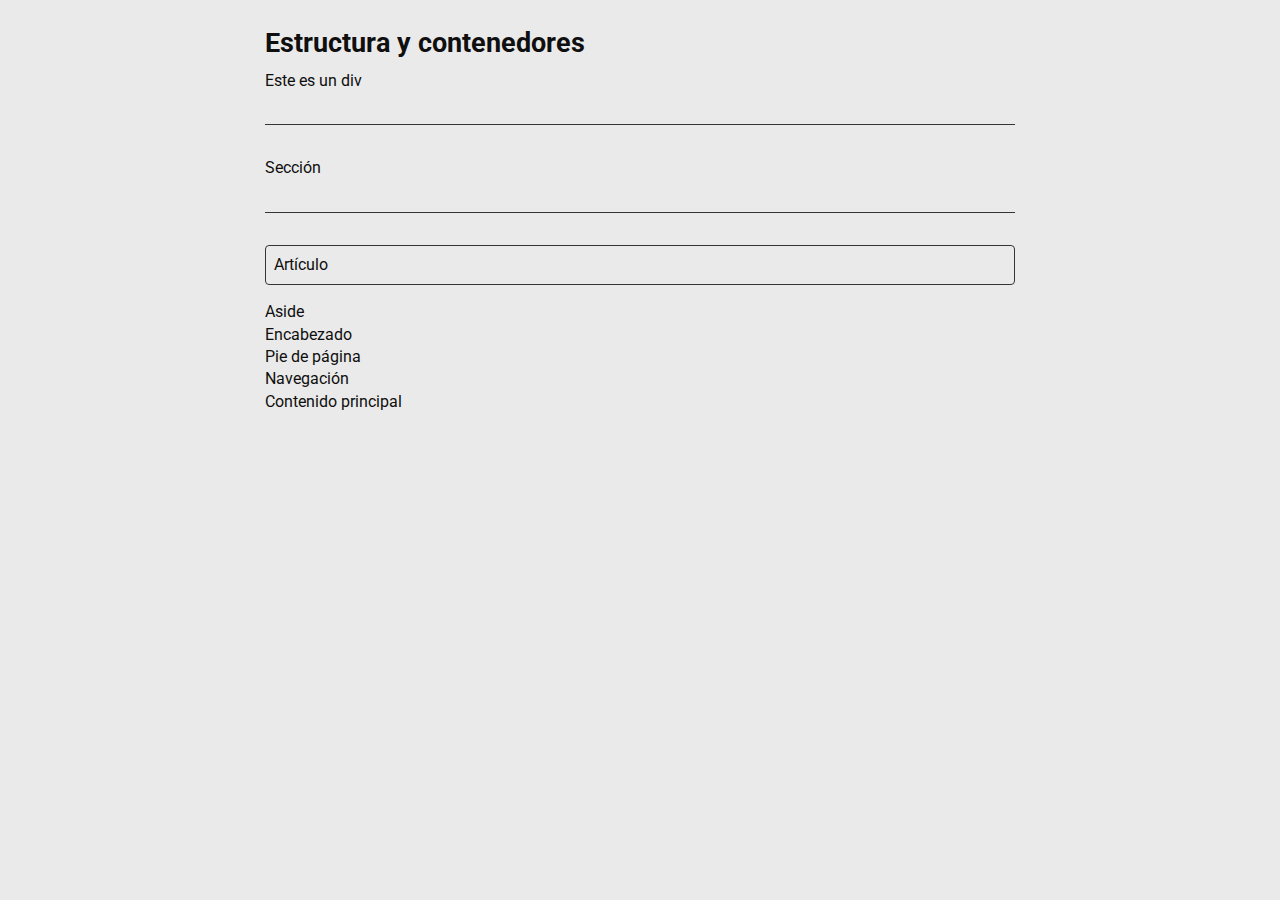
==== demo.html @ 78841401 "refactor: update CSS variables for improved theming and add demo HTML structure" ====
<!DOCTYPE html>
<html lang="es">
<head>
    <meta charset="UTF-8">
    <meta name="viewport" content="width=device-width, initial-scale=1.0">
    <title>Ejemplos de Elementos HTML con CSS</title>
    <link rel="stylesheet" href="./db.css" />
</head>
<body>
      <h2>Estructura y contenedores</h2>

      <div>Este es un div</div>
      <section>Sección</section>
      <article>Artículo</article>
      <aside>Aside</aside>
      <header>Encabezado</header>
      <footer>Pie de página</footer>
      <nav>Navegación</nav>
      <main>Contenido principal</main>
  

      <!-- <h2>Separador</h2>

      <hr> -->
  

      <!-- <h2>Texto y contenido</h2>

      <h1>Encabezado H1</h1>
      <h2>Encabezado H2</h2>
      <h3>Encabezado H3</h3>
      <h4>Encabezado H4</h4>
      <h5>Encabezado H5</h5>
      <h6>Encabezado H6</h6>
      <p>Este es un párrafo con <mark>texto resaltado</mark>.</p>
      <blockquote>Cita destacada.</blockquote>
      <p><cite>Cita de autor</cite></p>
      <p><strong>Negrita</strong>, <em>Énfasis</em>, <b>Bold</b>, <i>Itálica</i>, <small>Texto pequeño</small></p>
      <p>Código: <code>console.log('Hola')</code></p>
      <p>Subíndice: H<sub>2</sub>O, Superíndice: x<sup>2</sup></p>
      <p>Texto eliminado <del>antes</del> y agregado <ins>después</ins></p>
      <p>Abreviatura: <abbr title="Hypertext Markup Language">HTML</abbr></p>
      <p>Fecha y hora: <time datetime="2023-03-01">1 de marzo de 2023</time></p> -->

      
      <!-- <h2>Enlaces y navegación</h2>

      <a href="#">Este es un enlace</a> -->
  

      <!-- <h2>Listas</h2>

      <ul><li>Elemento de lista no ordenada</li></ul>
      <ol><li>Elemento de lista ordenada</li></ol>
      <dl>
          <dt>Término</dt>
          <dd>Definición</dd>
      </dl> -->
  
  
      <!-- <h2>Tablas</h2>

      <table>
          <caption>Ejemplo de tabla</caption>
          <colgroup><col style="background-color: #f2f2f2"></colgroup>
          <tr><th>Encabezado</th><td>Celda</td></tr>
      </table> -->
      

      <!-- <h2>Formularios e inputs</h2>

      <form>
          <fieldset>
              <legend>Formulario</legend>
              <label>Texto: <input type="text"></label>
              <input type="color">
              <input type="file">
              <input type="range">
              <input type="checkbox"> Checkbox
              <input type="radio" name="radio"> Opción 1
              <input type="radio" name="radio"> Opción 2
              <select><option>Opción 1</option><option>Opción 2</option></select>
              <button>Botón</button>
          </fieldset>
      </form>
      <progress value="70" max="100"></progress>
      <meter value="0.7">70%</meter>
      <output>Salida del formulario</output> -->
  

      <!-- <h2>Multimedia e imágenes</h2>

      <img src="https://via.placeholder.com/100" alt="Imagen">
      <video controls width="200"><source src="video.mp4" type="video/mp4"></video>
      <audio controls><source src="audio.mp3" type="audio/mpeg"></audio>
      <canvas width="200" height="100" style="border:1px solid #000"></canvas>
      <svg width="100" height="100"><circle cx="50" cy="50" r="40" stroke="black" stroke-width="3" fill="red" /></svg> -->
  

      <!-- <h2>Detalles y contenido adicional</h2>

      <details>
          <summary>Detalles ocultos</summary>
          <p>Este es un contenido dentro de details.</p>
      </details>
      <figure>
          <img src="https://via.placeholder.com/100" alt="Imagen">
          <figcaption>Descripción de la imagen</figcaption>
      </figure>
      <template>
          <p>Este contenido solo se verá si se usa con JS.</p>
      </template> -->

</body>

</html>
---- db.css ----
@import url("https://fonts.googleapis.com/css2?family=Roboto:ital,wght@0,100;0,300;0,400;0,500;0,700;0,900;1,100;1,300;1,400;1,500;1,700;1,900&display=swap");

:root {
  --text-1: #dadada;
  --text-2: #c7c7c7;
  --scrollbar-1: #040a0f;
  --scrollbar-2: #202b38;
  --background-1: #0c0c0c;
  --input-background-1: #121212;
  --input-background-2: #272727;
  --input-background-3: #191919;
  --border: #353535;
  --select-arrow: url("[data-uri]");

  --primary: #1c76c5;
  --primary-hover: #145894;

  --border-radius: 4px;
}

@media (prefers-color-scheme: light) {
  :root {
    --text-1: #0f0f0f;
    --text-2: #4b4b4b;
    --scrollbar-1: rgb(170, 170, 170);
    --scrollbar-2: #fff;
    --background-1: #eaeaea;
    --input-background-1: #dbdbdb;
    --input-background-2: #888888;
    --input-background-3: #afafaf;
    --border: #353535;
    --select-arrow: url("");
  }
}
* {
  margin: 0;
  padding: 0;
}

html {
  font-family: "Poppins", "Roboto", "Open Sans", "Helvetica Neue", sans-serif;
  scrollbar-color: var(--scrollbar-1) var(--scrollbar-2);
  scrollbar-width: 4px;
}

body {
  /* color-scheme: dark; */
  max-width: 750px;
  background: var(--background-1);
  color: var(--text-1);
  font-size: 1rem;
  line-height: 1.4;
  padding: 1rem;
  margin: 0 auto;
}
/* Containers */
section {
  padding: 2rem 0;
  border-top: 1px solid var(--border);
  border-bottom: 1px solid var(--border);
  margin: 2rem 0;
}
article {
  padding: 0.5rem;
  border: 1px solid var(--border);
  margin: 1rem 0;
  border-radius: var(--border-radius);
}

/* Separators */

hr {
  margin: 0.2rem;
  border-color: var(--text-1);
}

/* Titles */
h1,
h2,
h3,
h4,
h5,
h6 {
  font-weight: bolder;
  margin-bottom: 0.5rem;
  margin-top: 0.5rem;
}

h1 {
  font-size: 2.4rem;
}
h2 {
  font-size: 1.7rem;
}
h3 {
  font-size: 1.3rem;
}
h4 {
  font-size: 1.1rem;
}
h5 {
  font-size: 1rem;
}
h6 {
  font-size: 0.9rem;
}

/* Anchor */
a {
  color: var(--primary);
  text-decoration: none;
}
a:hover {
  color: var(--primary-hover);
  text-decoration: underline;
}

/* Inputs */
textarea,
select,
input {
  appearance: none;
  -webkit-appearance: none;
  -moz-appearance: none;
}
input,
select,
textarea {
  color: var(--text-1);
  background-color: var(--input-background-1);
  border-radius: var(--border-radius);
  padding: 0.5rem;
  font-size: 1rem;
  border: 1px solid var(--border);
  transition: 0.2s ease-in-out all;
}
input:focus,
select:focus,
textarea:focus {
  border: 1px solid var(--primary);
  outline: none;
}

input[type="color"] {
  padding: 0;
  height: 2.3rem;
  overflow: none;
  width: 2.3rem;
  cursor: pointer;
}

input[type="color"]::-webkit-color-swatch-wrapper {
  padding: 0;
}
input[disabled] {
  background-color: var(--input-background-2);
}
input[disabled],
input[readonly] {
  cursor: context-menu;
}
input[type="file"] {
  background: none;
  border: none;
}

input[type="range"],
input[type="file"] {
  background-color: none;
}
input[type="checkbox"],
input[type="radio"] {
  position: relative;
  vertical-align: middle;
  width: 1.2rem;
  height: 1.2rem;
}
input[type="radio"] {
  border-radius: 50%;
}
input[type="checkbox"]:checked,
input[type="radio"]:checked {
  background-color: var(--primary);
}

input[type="checkbox"]:checked::after {
  content: "✔";
  color: var(--input-background-1);
  position: absolute;
  top: -2px;
  left: 3px;
}
input[type="radio"]:checked::after {
  content: "";
  display: block;
  background-color: var(--input-background-1);
  width: 0.6rem;
  height: 0.6rem;
  border-radius: 50%;
  position: absolute;
  top: 50%;
  left: 54%;
  transform: translate(-50%, -50%);
}

input[type="range"] {
  appearance: auto;
  accent-color: var(--primary);
}

progress {
  accent-color: var(--primary);
}

/* Select */
select {
  background: var(--input-background-1) var(--select-arrow) calc(100% - 4px)
    no-repeat;
  padding-right: 35px;
}

/* Buttons */
button,
input[type="submit"],
input[type="reset"],
input[type="button"] {
  border: none;
  outline: none;
  cursor: pointer;
  padding: 0.5rem 1rem;
  font-size: 1rem;
  border-radius: var(--border-radius);
  background-color: var(--primary);
  color: var(--text-1);
}

button:hover,
input[type="submit"]:hover,
input[type="reset"]:hover,
input[type="button"]:hover {
  background: var(--primary-hover);
}

/* Table */
table {
  width: 100%;
  border: var(--border);
  border-collapse: collapse;
}
th,
td {
  border-bottom: 1px solid var(--border);
  padding: 0.5rem;
}
th {
  text-align: left;
  font-weight: 800;
  background: var(--input-background-1);
}
tr:nth-child(odd) {
  background: var(--input-background-3);
}
tr:nth-child(even) {
  background: var(--input-background-1);
}

/* Lists*/
ol,
ul {
  padding-left: 2rem;
}
li {
  margin-top: 0.4rem;
}

/* Media */
video,
img {
  border-radius: var(--border-radius);
}
/* Details */
details {
  padding: 0.5rem;
  background-color: var(--input-background-1);
  font-size: 1.2rem;
  border: 1px solid var(--border);
  border-radius: var(--border-radius);
}
summary {
  cursor: pointer;
  font-weight: bold;
  padding: 0.5rem;
  margin: -0.5rem;
  word-break: break-all;
}
details[open] > summary + * {
  margin-top: 0;
}
details[open] > summary {
  margin-bottom: 0.5rem;
}
details[open] > :last-child {
  margin-bottom: 0;
}
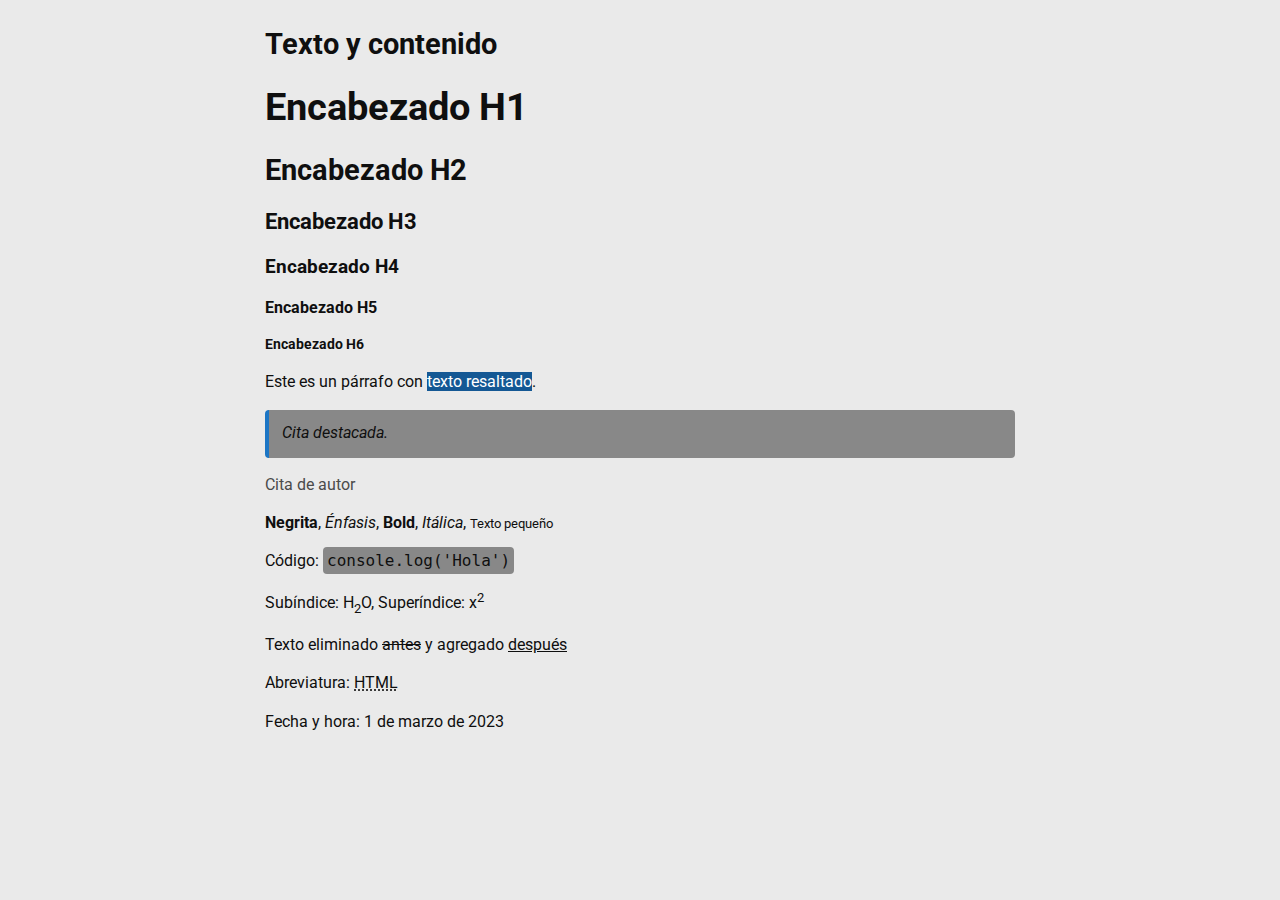
==== commit 83c30b55: "add todo list and demo html" ====
--- a/demo.html
+++ b/demo.html
@@ -7,7 +7,7 @@
     <link rel="stylesheet" href="./db.css" />
 </head>
 <body>
-      <h2>Estructura y contenedores</h2>
+      <!-- <h2>Estructura y contenedores</h2>
 
       <div>Este es un div</div>
       <section>Sección</section>
@@ -16,7 +16,7 @@
       <header>Encabezado</header>
       <footer>Pie de página</footer>
       <nav>Navegación</nav>
-      <main>Contenido principal</main>
+      <main>Contenido principal</main> -->
   
 
       <!-- <h2>Separador</h2>
@@ -24,7 +24,7 @@
       <hr> -->
   
 
-      <!-- <h2>Texto y contenido</h2>
+      <h2>Texto y contenido</h2>
 
       <h1>Encabezado H1</h1>
       <h2>Encabezado H2</h2>
@@ -40,7 +40,7 @@
       <p>Subíndice: H<sub>2</sub>O, Superíndice: x<sup>2</sup></p>
       <p>Texto eliminado <del>antes</del> y agregado <ins>después</ins></p>
       <p>Abreviatura: <abbr title="Hypertext Markup Language">HTML</abbr></p>
-      <p>Fecha y hora: <time datetime="2023-03-01">1 de marzo de 2023</time></p> -->
+      <p>Fecha y hora: <time datetime="2023-03-01">1 de marzo de 2023</time></p>
 
       
       <!-- <h2>Enlaces y navegación</h2>
--- a/db.css
+++ b/db.css
@@ -6,6 +6,7 @@
   --scrollbar-1: #040a0f;
   --scrollbar-2: #202b38;
   --background-1: #0c0c0c;
+  --background-2: #161616;
   --input-background-1: #121212;
   --input-background-2: #272727;
   --input-background-3: #191919;
@@ -61,17 +62,32 @@
   margin: 2rem 0;
 }
 article {
-  padding: 0.5rem;
+  padding: 0.7rem 0.5rem;
   border: 1px solid var(--border);
   margin: 1rem 0;
   border-radius: var(--border-radius);
 }
+header {
+  padding: 2rem 1rem 1rem 1rem;
+  background-color: var(--background-2);
+  margin: 2rem 0;
+  border-bottom: 1px solid var(--border);
+}
+footer {
+  padding: 1rem 1rem 2rem 1rem;
+  border-top: 1px solid var(--border);
+  margin: 2rem 0;
+}
+aside {
+  padding: 0.7rem 0.5rem;
+  margin: 1rem 0;
+}
 
 /* Separators */
 
 hr {
   margin: 0.2rem;
-  border-color: var(--text-1);
+  border-color: var(--border);
 }
 
 /* Titles */
@@ -82,7 +98,7 @@
 h5,
 h6 {
   font-weight: bolder;
-  margin-bottom: 0.5rem;
+  margin-bottom: 1rem;
   margin-top: 0.5rem;
 }
 
@@ -90,19 +106,50 @@
   font-size: 2.4rem;
 }
 h2 {
-  font-size: 1.7rem;
+  font-size: 1.8rem;
 }
 h3 {
-  font-size: 1.3rem;
+  font-size: 1.4rem;
 }
 h4 {
-  font-size: 1.1rem;
+  font-size: 1.2rem;
 }
 h5 {
   font-size: 1rem;
 }
 h6 {
   font-size: 0.9rem;
+}
+/* Texts */
+p,
+span,
+li {
+  margin: 1rem 0;
+}
+
+::selection,
+mark {
+  background-color: var(--primary-hover);
+  color: white;
+}
+blockquote {
+  background-color: var(--input-background-2);
+  padding: 0.8rem;
+  border-radius: var(--border-radius);
+  border-left: 4px solid var(--primary);
+  margin: 1rem 0;
+  font-style: italic;
+}
+cite {
+  color: var(--text-2);
+  font-style: normal;
+}
+
+code {
+  background-color: var(--input-background-2);
+  padding: 0.25rem;
+  border-radius: var(--border-radius);
+  color: var(--text-1);
 }
 
 /* Anchor */
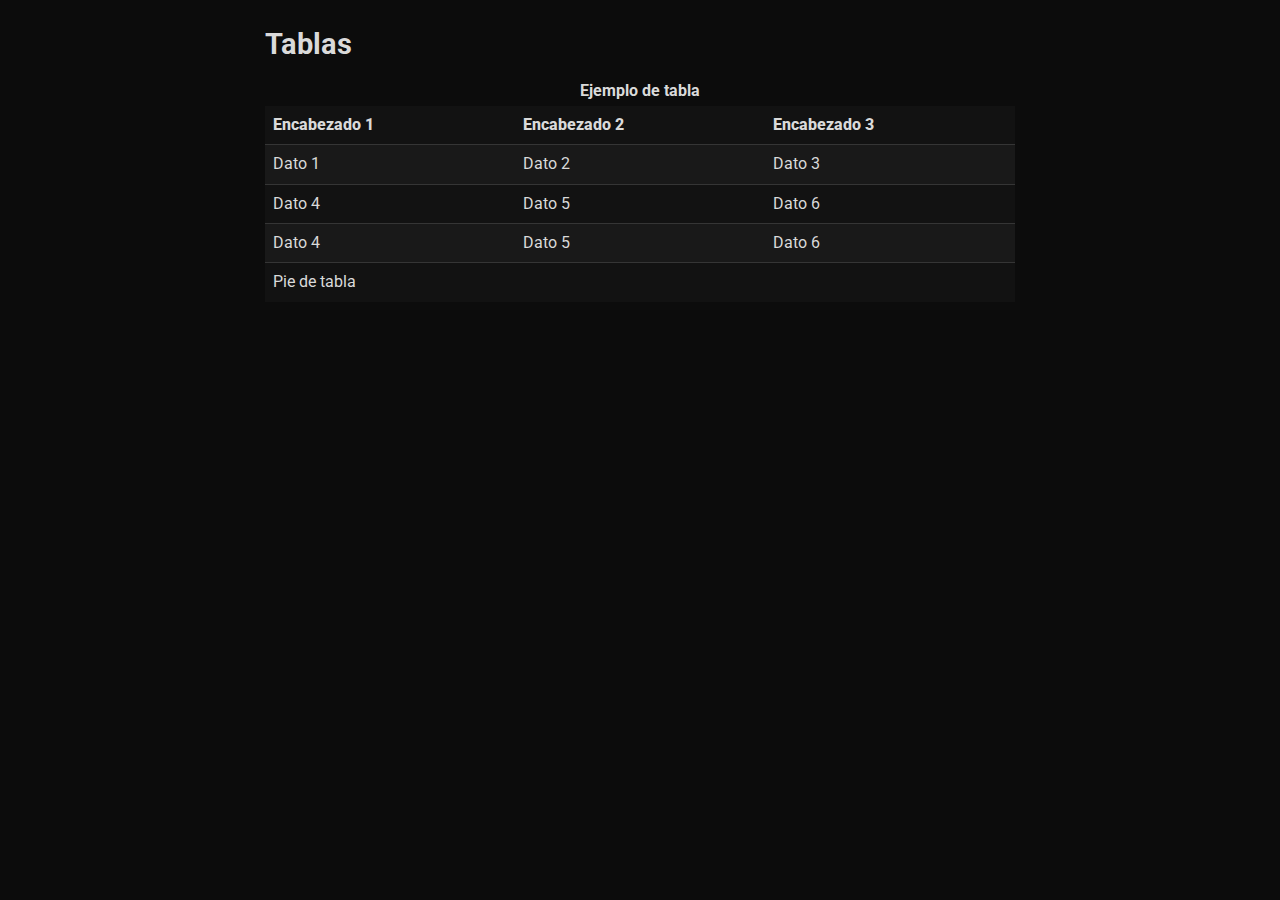
==== commit 3abd0835: "refactor: update TODO list and enhance demo HTML structure with improved formatting" ====
--- a/demo.html
+++ b/demo.html
@@ -1,13 +1,13 @@
 <!DOCTYPE html>
 <html lang="es">
-<head>
-    <meta charset="UTF-8">
-    <meta name="viewport" content="width=device-width, initial-scale=1.0">
+  <head>
+    <meta charset="UTF-8" />
+    <meta name="viewport" content="width=device-width, initial-scale=1.0" />
     <title>Ejemplos de Elementos HTML con CSS</title>
     <link rel="stylesheet" href="./db.css" />
-</head>
-<body>
-      <!-- <h2>Estructura y contenedores</h2>
+  </head>
+  <body>
+    <!-- <h2>Estructura y contenedores</h2>
 
       <div>Este es un div</div>
       <section>Sección</section>
@@ -17,14 +17,12 @@
       <footer>Pie de página</footer>
       <nav>Navegación</nav>
       <main>Contenido principal</main> -->
-  
 
-      <!-- <h2>Separador</h2>
+    <!-- <h2>Separador</h2>
 
       <hr> -->
-  
 
-      <h2>Texto y contenido</h2>
+    <!-- <h2>Texto y contenido</h2>
 
       <h1>Encabezado H1</h1>
       <h2>Encabezado H2</h2>
@@ -40,34 +38,68 @@
       <p>Subíndice: H<sub>2</sub>O, Superíndice: x<sup>2</sup></p>
       <p>Texto eliminado <del>antes</del> y agregado <ins>después</ins></p>
       <p>Abreviatura: <abbr title="Hypertext Markup Language">HTML</abbr></p>
-      <p>Fecha y hora: <time datetime="2023-03-01">1 de marzo de 2023</time></p>
+      <p>Fecha y hora: <time datetime="2023-03-01">1 de marzo de 2023</time></p> -->
 
-      
-      <!-- <h2>Enlaces y navegación</h2>
+    <!-- <h2>Enlaces y navegación</h2>
 
       <a href="#">Este es un enlace</a> -->
-  
 
-      <!-- <h2>Listas</h2>
+    <!-- <h2>Listas</h2>
 
-      <ul><li>Elemento de lista no ordenada</li></ul>
-      <ol><li>Elemento de lista ordenada</li></ol>
-      <dl>
-          <dt>Término</dt>
-          <dd>Definición</dd>
-      </dl> -->
-  
-  
-      <!-- <h2>Tablas</h2>
+    <ul>
+      <li>Elemento de lista no ordenada</li>
+      <li>Elemento de lista no ordenada</li>
+      <li>Elemento de lista no ordenada</li>
+    </ul>
+    <ol>
+      <li>Elemento de lista ordenada</li>
+      <li>Elemento de lista ordenada</li>
+      <li>Elemento de lista ordenada</li>
+    </ol>
+    <dl>
+      <dt>Término</dt>
+      <dd>Definición</dd>
+      <dt>Término</dt>
+      <dd>Definición</dd>
+    </dl> -->
+
+    <h2>Tablas</h2>
 
       <table>
           <caption>Ejemplo de tabla</caption>
-          <colgroup><col style="background-color: #f2f2f2"></colgroup>
-          <tr><th>Encabezado</th><td>Celda</td></tr>
-      </table> -->
-      
+            <thead>
+                <tr>
+                    <th>Encabezado 1</th>
+                    <th>Encabezado 2</th>
+                    <th>Encabezado 3</th>
+                </tr>
+            </thead>
+            <tbody>
+                <tr>
+                    <td>Dato 1</td>
+                    <td>Dato 2</td>
+                    <td>Dato 3</td>
+                </tr>
+                <tr>    
+                    <td>Dato 4</td>
+                    <td>Dato 5</td>
+                    <td>Dato 6</td>
+                </tr>
+                <tr>    
+                    <td>Dato 4</td>
+                    <td>Dato 5</td>
+                    <td>Dato 6</td>
+                </tr>
+            </tbody>
+            <tfoot>
+                <tr>
+                    <td colspan="3">Pie de tabla</td>
+                </tr>
+            </tfoot>
+          
+      </table>
 
-      <!-- <h2>Formularios e inputs</h2>
+    <!-- <h2>Formularios e inputs</h2>
 
       <form>
           <fieldset>
@@ -86,18 +118,16 @@
       <progress value="70" max="100"></progress>
       <meter value="0.7">70%</meter>
       <output>Salida del formulario</output> -->
-  
 
-      <!-- <h2>Multimedia e imágenes</h2>
+    <!-- <h2>Multimedia e imágenes</h2>
 
       <img src="https://via.placeholder.com/100" alt="Imagen">
       <video controls width="200"><source src="video.mp4" type="video/mp4"></video>
       <audio controls><source src="audio.mp3" type="audio/mpeg"></audio>
       <canvas width="200" height="100" style="border:1px solid #000"></canvas>
       <svg width="100" height="100"><circle cx="50" cy="50" r="40" stroke="black" stroke-width="3" fill="red" /></svg> -->
-  
 
-      <!-- <h2>Detalles y contenido adicional</h2>
+    <!-- <h2>Detalles y contenido adicional</h2>
 
       <details>
           <summary>Detalles ocultos</summary>
@@ -110,7 +140,5 @@
       <template>
           <p>Este contenido solo se verá si se usa con JS.</p>
       </template> -->
-
-</body>
-
+  </body>
 </html>
--- a/db.css
+++ b/db.css
@@ -19,7 +19,7 @@
   --border-radius: 4px;
 }
 
-@media (prefers-color-scheme: light) {
+/* @media (prefers-color-scheme: light) {
   :root {
     --text-1: #0f0f0f;
     --text-2: #4b4b4b;
@@ -32,11 +32,12 @@
     --border: #353535;
     --select-arrow: url("");
   }
-}
+} */
 * {
   margin: 0;
   padding: 0;
 }
+@import url("https://fonts.googleapis.com/css2?family=Poppins:wght@300;400;500;600;700;800&display=swap");
 
 html {
   font-family: "Poppins", "Roboto", "Open Sans", "Helvetica Neue", sans-serif;
@@ -122,8 +123,7 @@
 }
 /* Texts */
 p,
-span,
-li {
+span {
   margin: 1rem 0;
 }
 
@@ -150,6 +150,10 @@
   padding: 0.25rem;
   border-radius: var(--border-radius);
   color: var(--text-1);
+}
+
+abbr {
+  cursor: help;
 }
 
 /* Anchor */
@@ -310,14 +314,39 @@
 tr:nth-child(even) {
   background: var(--input-background-1);
 }
-
+table caption {
+  font-weight: bold;
+  margin-bottom: 0.2rem;
+}
+tfoot tr td {
+  background: var(--input-background-1);
+  border: none;
+}
 /* Lists*/
 ol,
 ul {
   padding-left: 2rem;
-}
+  margin: 1rem 0;
+}
+
 li {
-  margin-top: 0.4rem;
+  margin-top: 0.5rem;
+}
+
+dl {
+  padding-left: 1rem;
+  margin: 1rem 0;
+}
+
+dt {
+  font-weight: bold;
+  margin-bottom: 0.3rem;
+  font-size: 1.05rem;
+}
+
+dd {
+  margin-left: 1.5rem;
+  margin-bottom: 0.5rem;
 }
 
 /* Media */
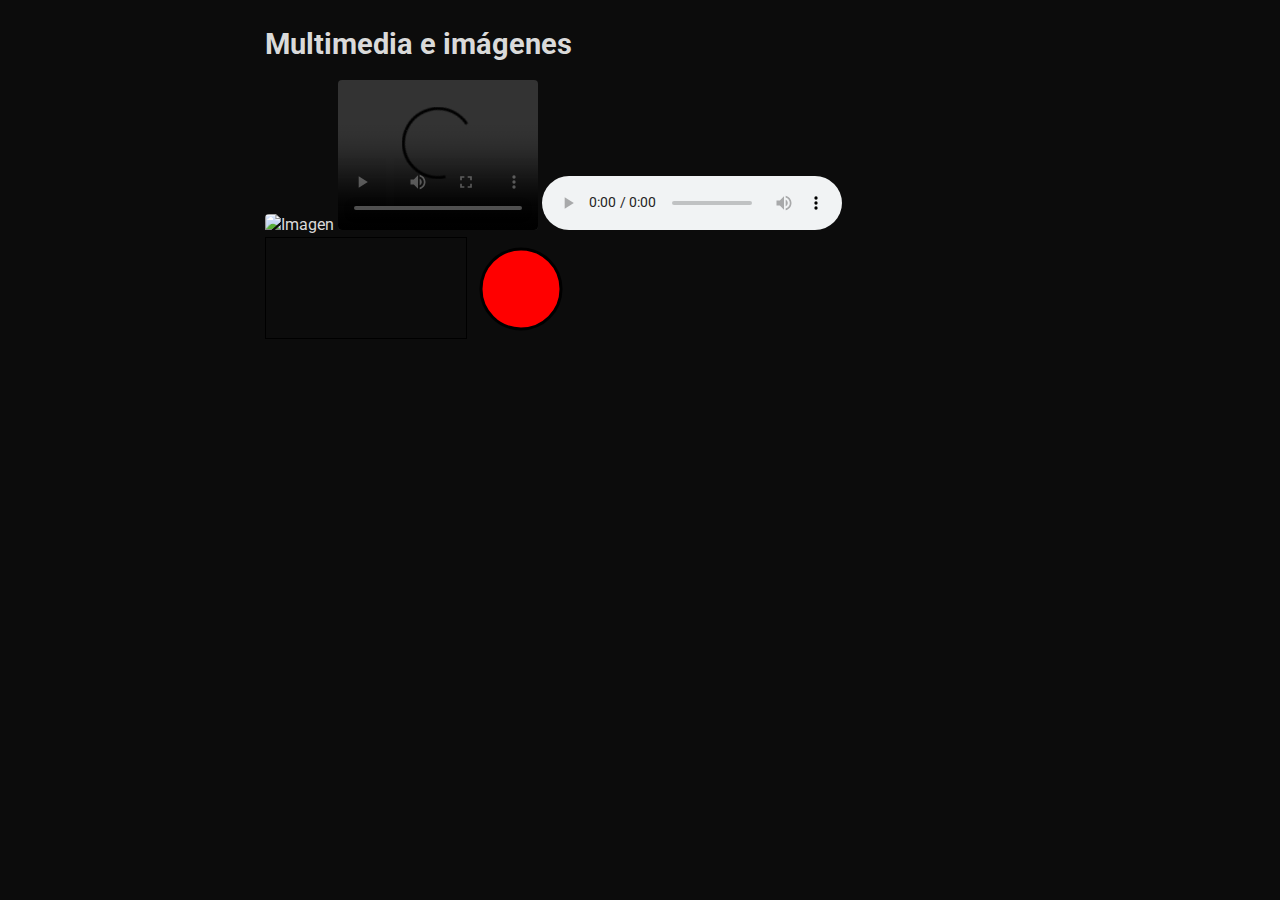
==== commit b1e5046b: "refactor: form and input styles" ====
--- a/demo.html
+++ b/demo.html
@@ -63,7 +63,7 @@
       <dd>Definición</dd>
     </dl> -->
 
-    <h2>Tablas</h2>
+    <!-- <h2>Tablas</h2>
 
       <table>
           <caption>Ejemplo de tabla</caption>
@@ -97,7 +97,7 @@
                 </tr>
             </tfoot>
           
-      </table>
+      </table> -->
 
     <!-- <h2>Formularios e inputs</h2>
 
@@ -112,20 +112,36 @@
               <input type="radio" name="radio"> Opción 1
               <input type="radio" name="radio"> Opción 2
               <select><option>Opción 1</option><option>Opción 2</option></select>
+
+              <input type="text" id="text" name="text" />
+              <input type="text" disabled />
+              <input type="text" readonly />
+              <input type="color" value="#1c76c5" />
+              <input type="file" />
+              <input type="password" />
+              <input type="date" />
+              <input type="month" />
+              <input type="week" />
+              <input type="time" />
+              <input type="range" />
+
+              <textarea name="textarea" cols="30" rows="10" ></textarea>
+        
               <button>Botón</button>
           </fieldset>
-      </form>
-      <progress value="70" max="100"></progress>
+      </form> -->
+
+      <!-- <progress value="70" max="100"></progress>
       <meter value="0.7">70%</meter>
       <output>Salida del formulario</output> -->
 
-    <!-- <h2>Multimedia e imágenes</h2>
+    <h2>Multimedia e imágenes</h2>
 
       <img src="https://via.placeholder.com/100" alt="Imagen">
       <video controls width="200"><source src="video.mp4" type="video/mp4"></video>
       <audio controls><source src="audio.mp3" type="audio/mpeg"></audio>
       <canvas width="200" height="100" style="border:1px solid #000"></canvas>
-      <svg width="100" height="100"><circle cx="50" cy="50" r="40" stroke="black" stroke-width="3" fill="red" /></svg> -->
+      <svg width="100" height="100"><circle cx="50" cy="50" r="40" stroke="black" stroke-width="3" fill="red" /></svg>
 
     <!-- <h2>Detalles y contenido adicional</h2>
 
--- a/db.css
+++ b/db.css
@@ -167,6 +167,7 @@
 }
 
 /* Inputs */
+
 textarea,
 select,
 input {
@@ -177,10 +178,12 @@
 input,
 select,
 textarea {
+  display: block;
   color: var(--text-1);
   background-color: var(--input-background-1);
   border-radius: var(--border-radius);
   padding: 0.5rem;
+  margin: 0.5rem 0;
   font-size: 1rem;
   border: 1px solid var(--border);
   transition: 0.2s ease-in-out all;
@@ -221,6 +224,8 @@
 }
 input[type="checkbox"],
 input[type="radio"] {
+  display: initial;
+
   position: relative;
   vertical-align: middle;
   width: 1.2rem;
@@ -269,8 +274,23 @@
     no-repeat;
   padding-right: 35px;
 }
+/*Form*/
+form {
+  margin-bottom: 1rem;
+}
+fieldset {
+  margin: 1rem 0;
+  border: 1px solid var(--border);
+  border-radius: var(--border-radius);
+  padding: 1.5rem;
+}
+legend {
+  font-weight: 600;
+  font-size: 1rem;
+}
 
 /* Buttons */
+
 button,
 input[type="submit"],
 input[type="reset"],
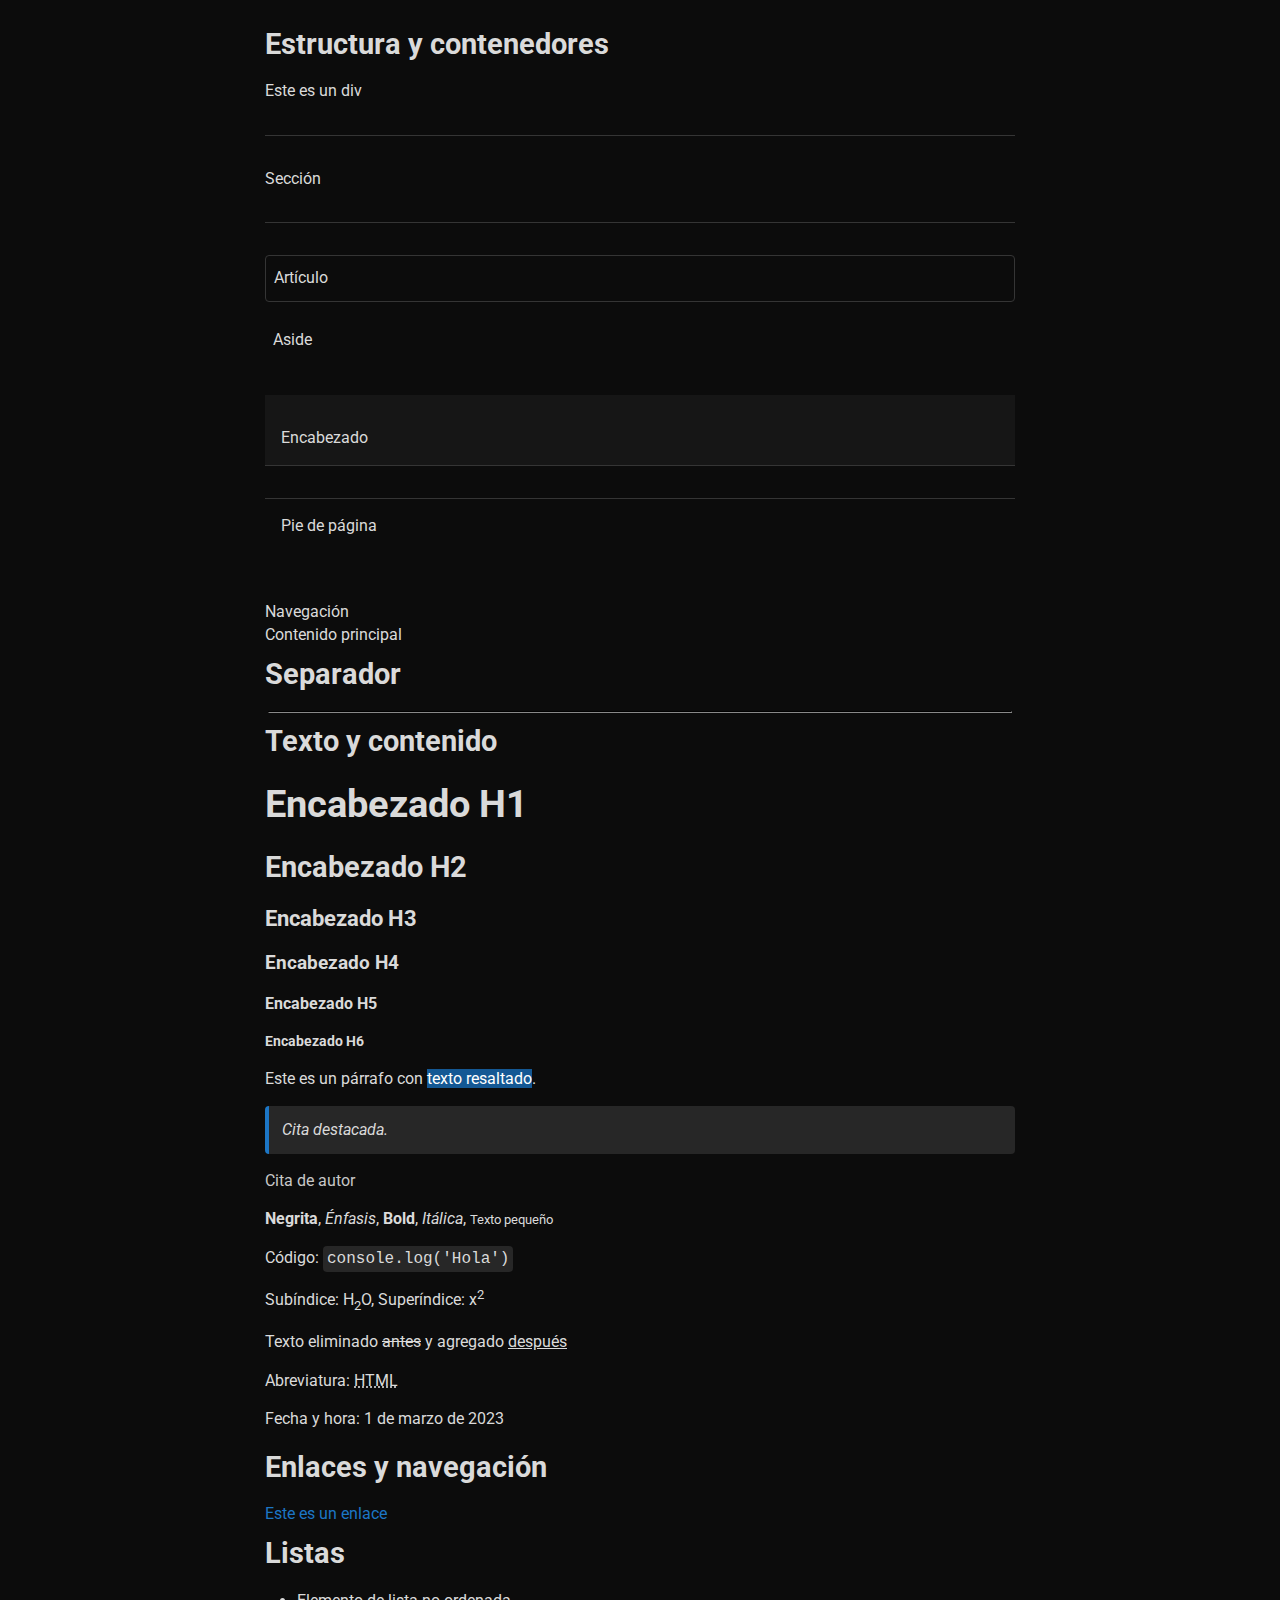
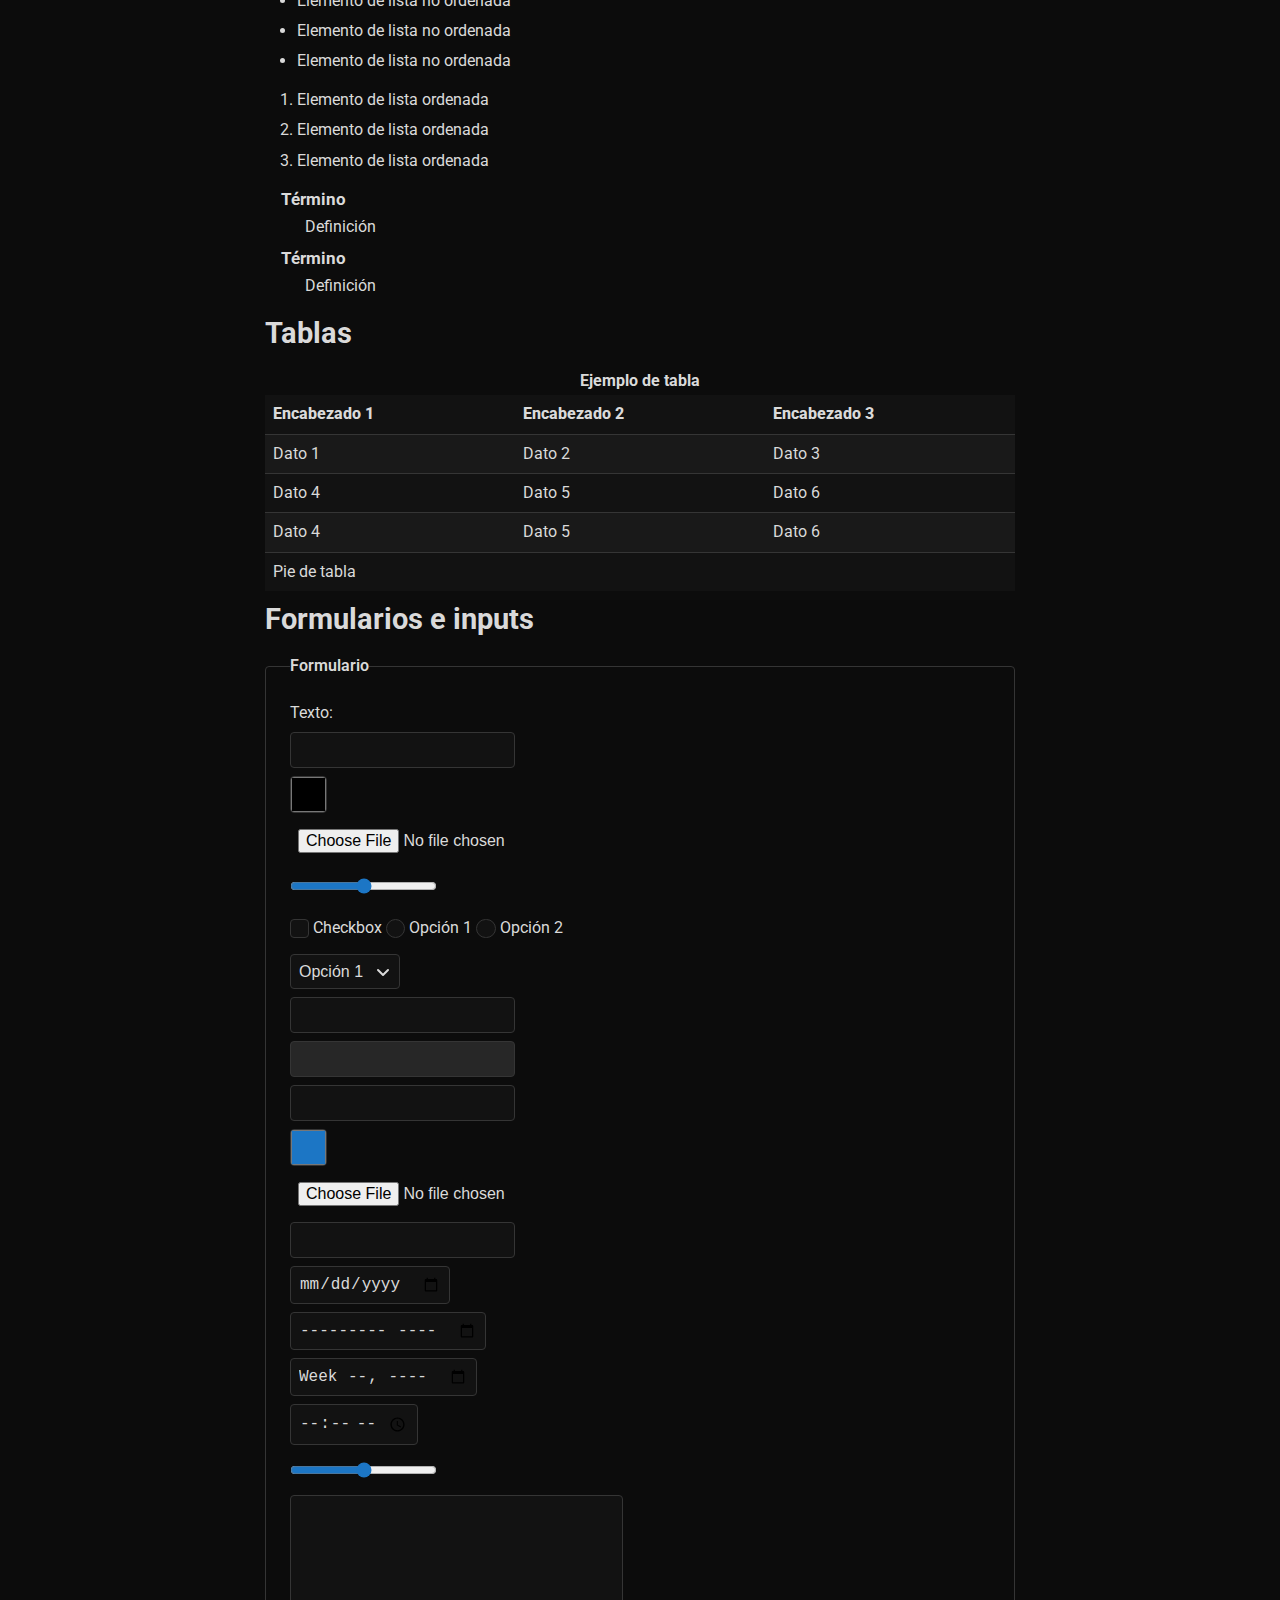
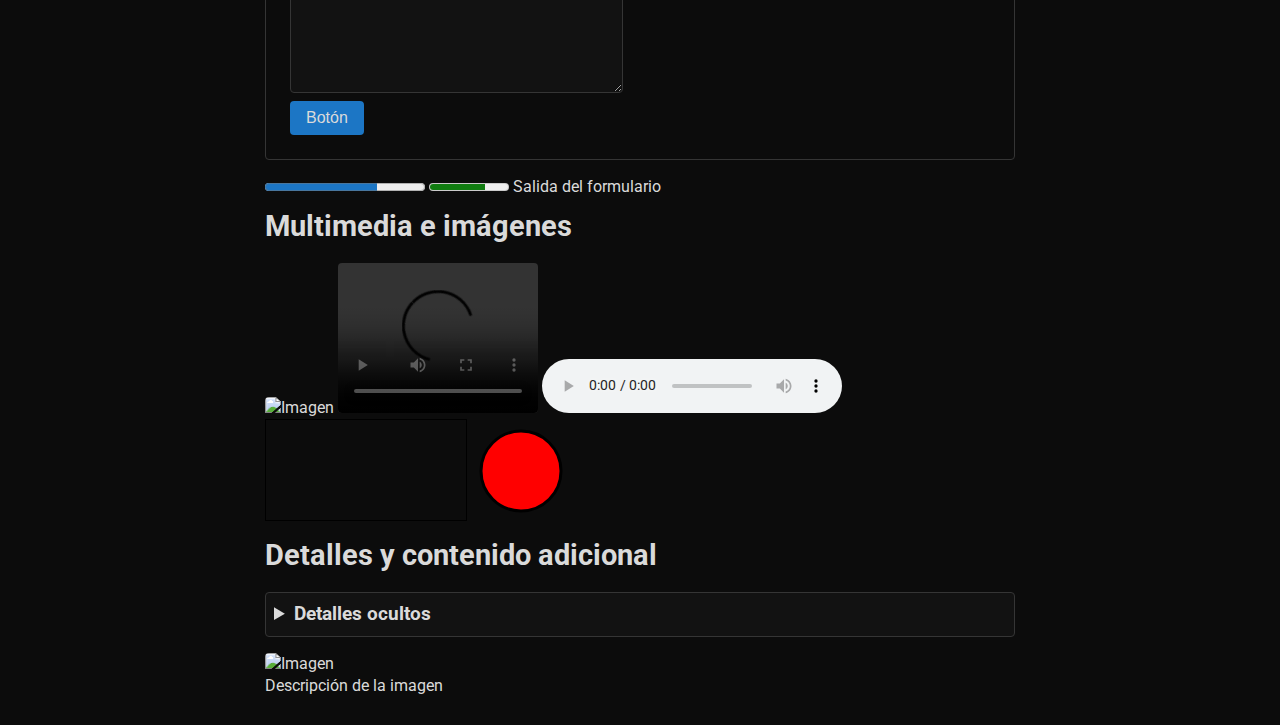
==== commit 3afa6de4: "add .gitignore, update TODO list" ====
--- a/demo.html
+++ b/demo.html
@@ -7,7 +7,7 @@
     <link rel="stylesheet" href="./db.css" />
   </head>
   <body>
-    <!-- <h2>Estructura y contenedores</h2>
+    <h2>Estructura y contenedores</h2>
 
       <div>Este es un div</div>
       <section>Sección</section>
@@ -16,13 +16,13 @@
       <header>Encabezado</header>
       <footer>Pie de página</footer>
       <nav>Navegación</nav>
-      <main>Contenido principal</main> -->
+      <main>Contenido principal</main>
 
-    <!-- <h2>Separador</h2>
+    <h2>Separador</h2>
 
-      <hr> -->
+      <hr>
 
-    <!-- <h2>Texto y contenido</h2>
+    <h2>Texto y contenido</h2>
 
       <h1>Encabezado H1</h1>
       <h2>Encabezado H2</h2>
@@ -38,13 +38,13 @@
       <p>Subíndice: H<sub>2</sub>O, Superíndice: x<sup>2</sup></p>
       <p>Texto eliminado <del>antes</del> y agregado <ins>después</ins></p>
       <p>Abreviatura: <abbr title="Hypertext Markup Language">HTML</abbr></p>
-      <p>Fecha y hora: <time datetime="2023-03-01">1 de marzo de 2023</time></p> -->
+      <p>Fecha y hora: <time datetime="2023-03-01">1 de marzo de 2023</time></p>
 
-    <!-- <h2>Enlaces y navegación</h2>
+    <h2>Enlaces y navegación</h2>
 
-      <a href="#">Este es un enlace</a> -->
+      <a href="#">Este es un enlace</a>
 
-    <!-- <h2>Listas</h2>
+    <h2>Listas</h2>
 
     <ul>
       <li>Elemento de lista no ordenada</li>
@@ -61,9 +61,9 @@
       <dd>Definición</dd>
       <dt>Término</dt>
       <dd>Definición</dd>
-    </dl> -->
+    </dl>
 
-    <!-- <h2>Tablas</h2>
+    <h2>Tablas</h2>
 
       <table>
           <caption>Ejemplo de tabla</caption>
@@ -97,9 +97,9 @@
                 </tr>
             </tfoot>
           
-      </table> -->
+      </table>
 
-    <!-- <h2>Formularios e inputs</h2>
+    <h2>Formularios e inputs</h2>
 
       <form>
           <fieldset>
@@ -129,11 +129,11 @@
         
               <button>Botón</button>
           </fieldset>
-      </form> -->
+      </form>
 
-      <!-- <progress value="70" max="100"></progress>
+      <progress value="70" max="100"></progress>
       <meter value="0.7">70%</meter>
-      <output>Salida del formulario</output> -->
+      <output>Salida del formulario</output>
 
     <h2>Multimedia e imágenes</h2>
 
@@ -143,7 +143,7 @@
       <canvas width="200" height="100" style="border:1px solid #000"></canvas>
       <svg width="100" height="100"><circle cx="50" cy="50" r="40" stroke="black" stroke-width="3" fill="red" /></svg>
 
-    <!-- <h2>Detalles y contenido adicional</h2>
+    <h2>Detalles y contenido adicional</h2>
 
       <details>
           <summary>Detalles ocultos</summary>
@@ -153,8 +153,5 @@
           <img src="https://via.placeholder.com/100" alt="Imagen">
           <figcaption>Descripción de la imagen</figcaption>
       </figure>
-      <template>
-          <p>Este contenido solo se verá si se usa con JS.</p>
-      </template> -->
   </body>
 </html>
--- a/db.css
+++ b/db.css
@@ -381,6 +381,7 @@
   font-size: 1.2rem;
   border: 1px solid var(--border);
   border-radius: var(--border-radius);
+  margin-bottom: 1rem;
 }
 summary {
   cursor: pointer;
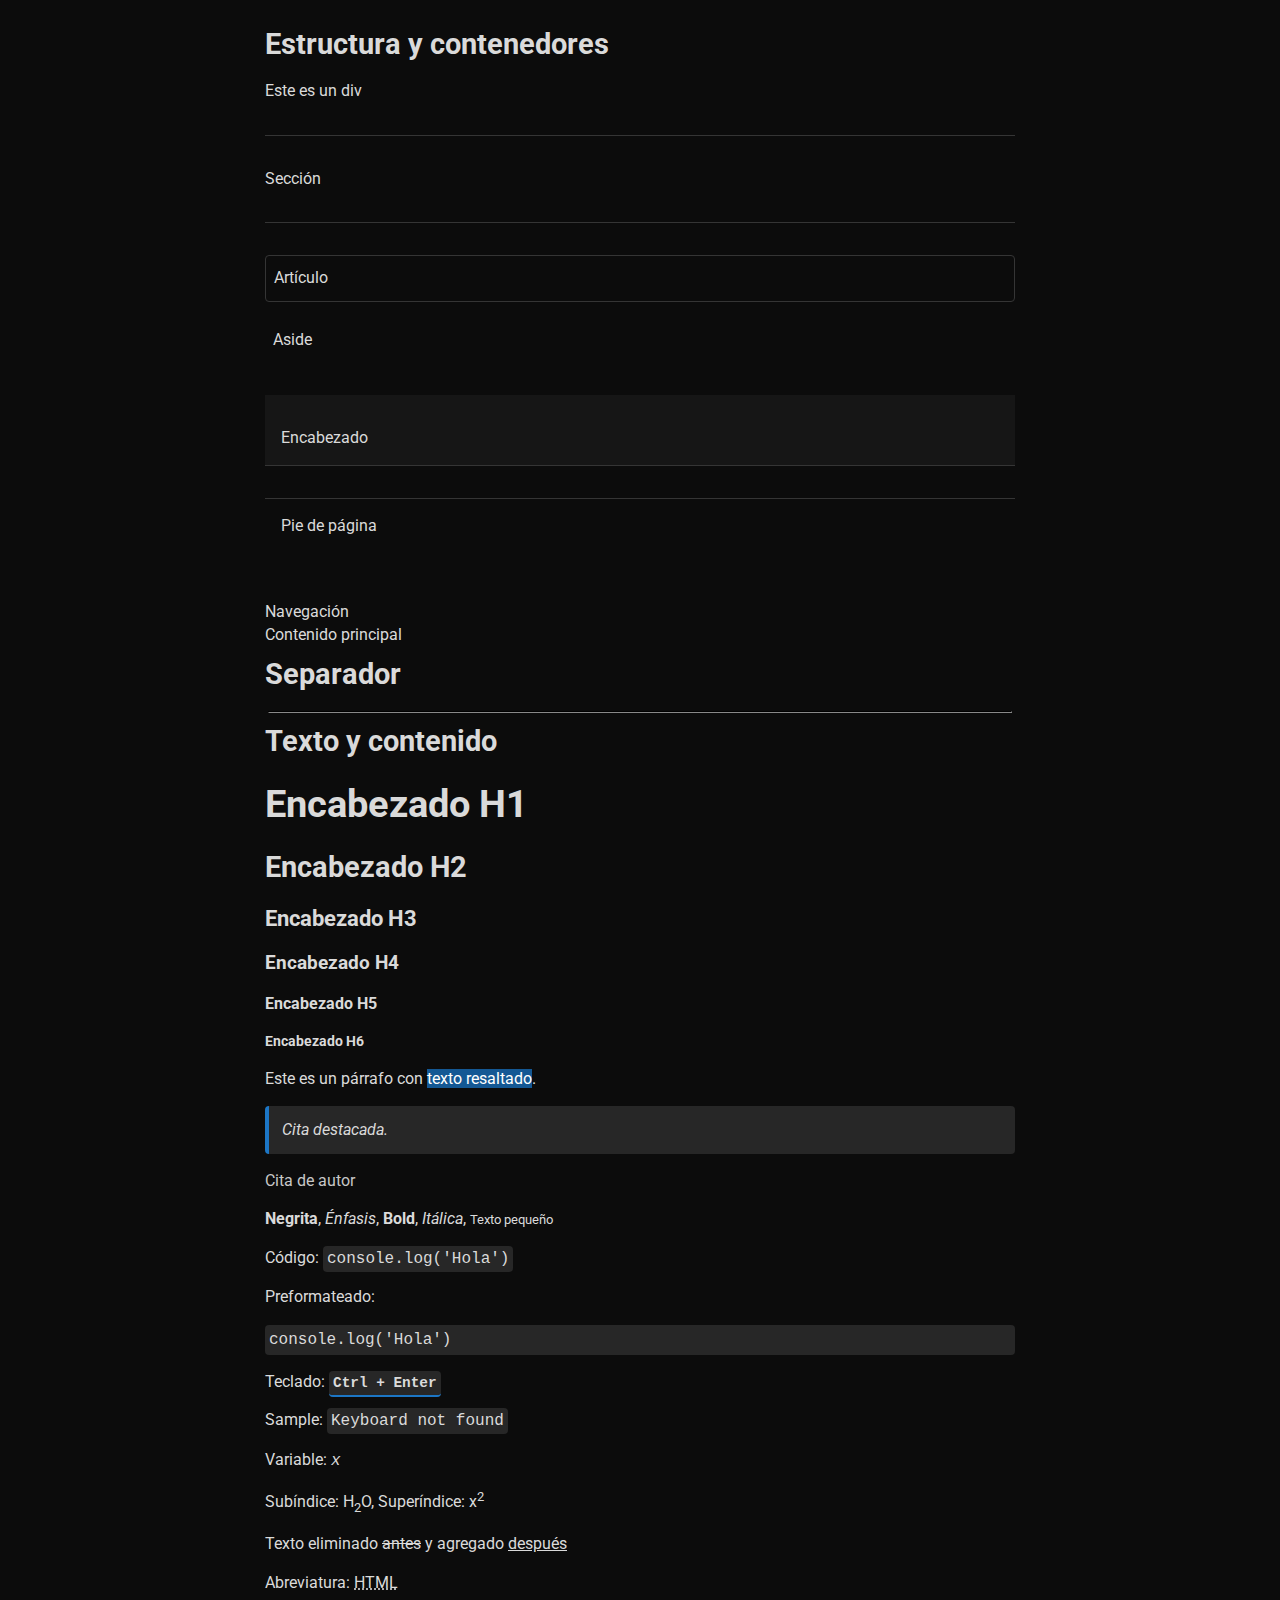
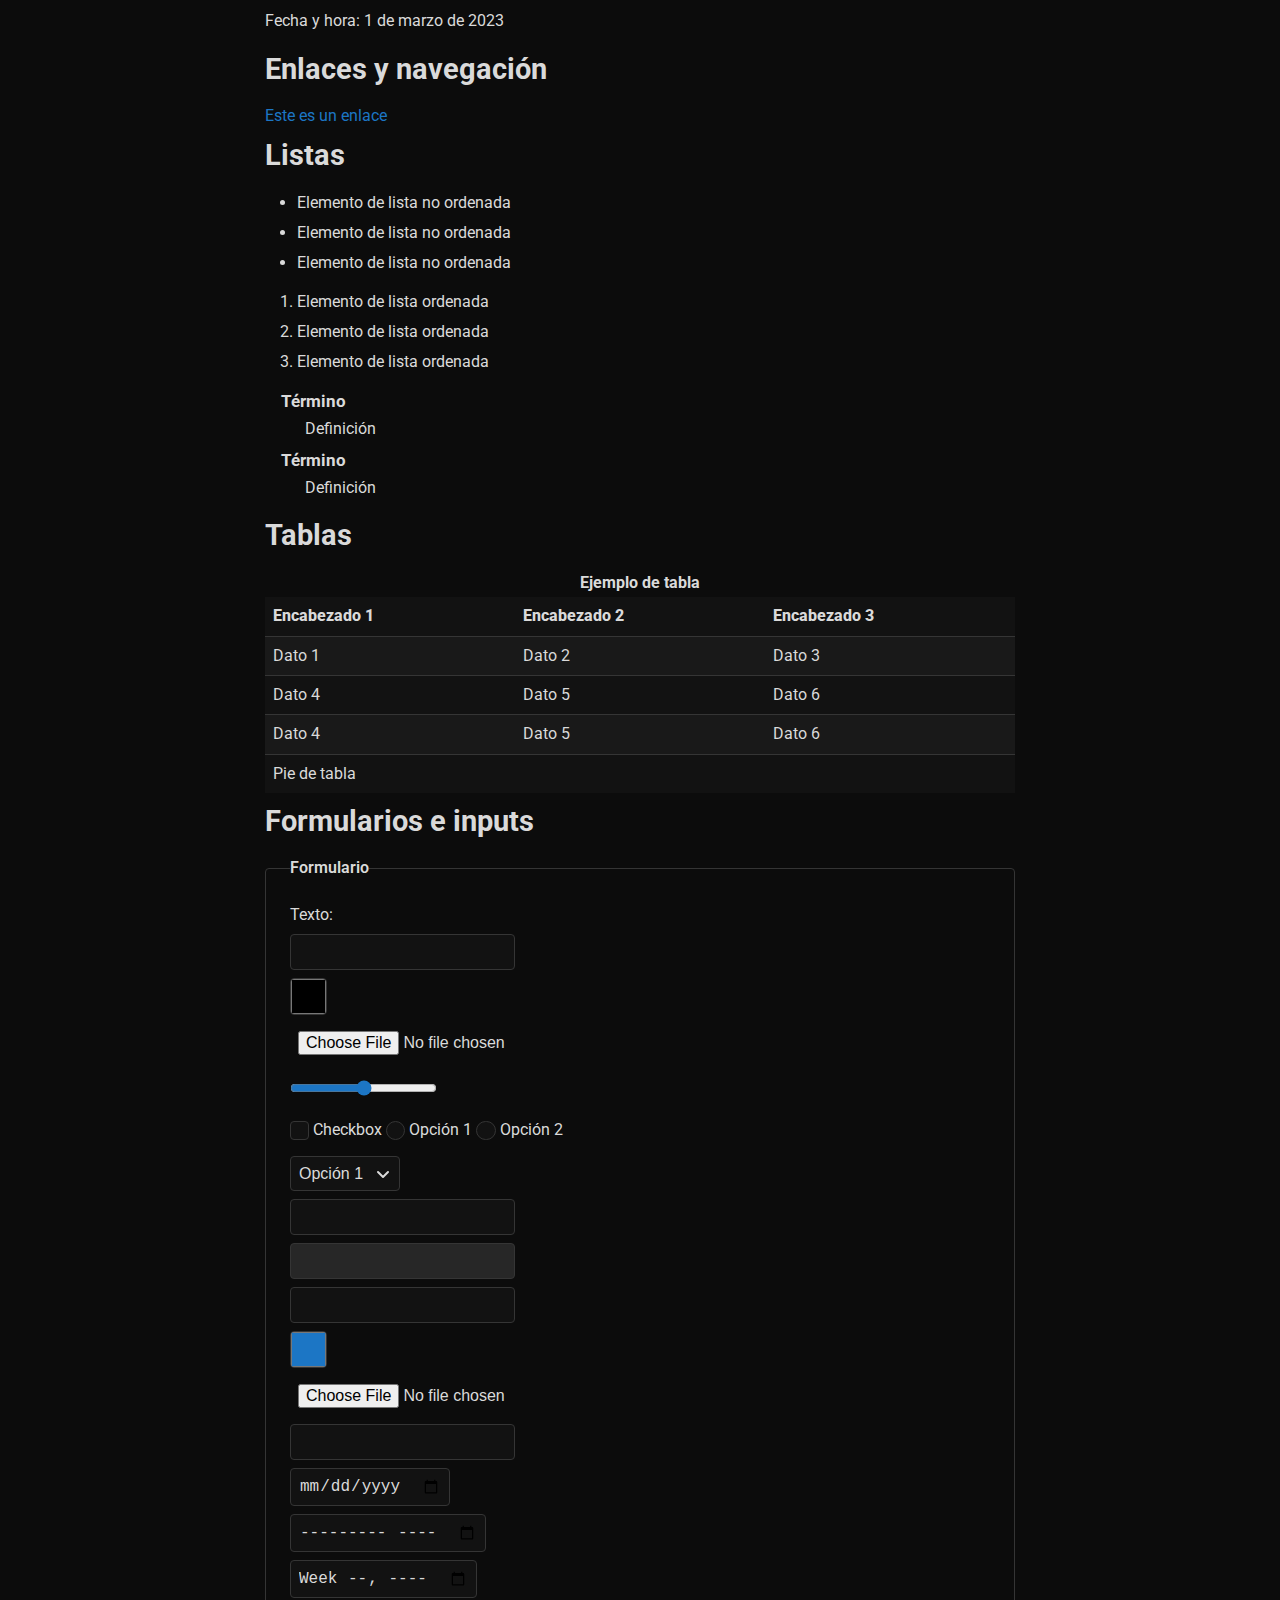
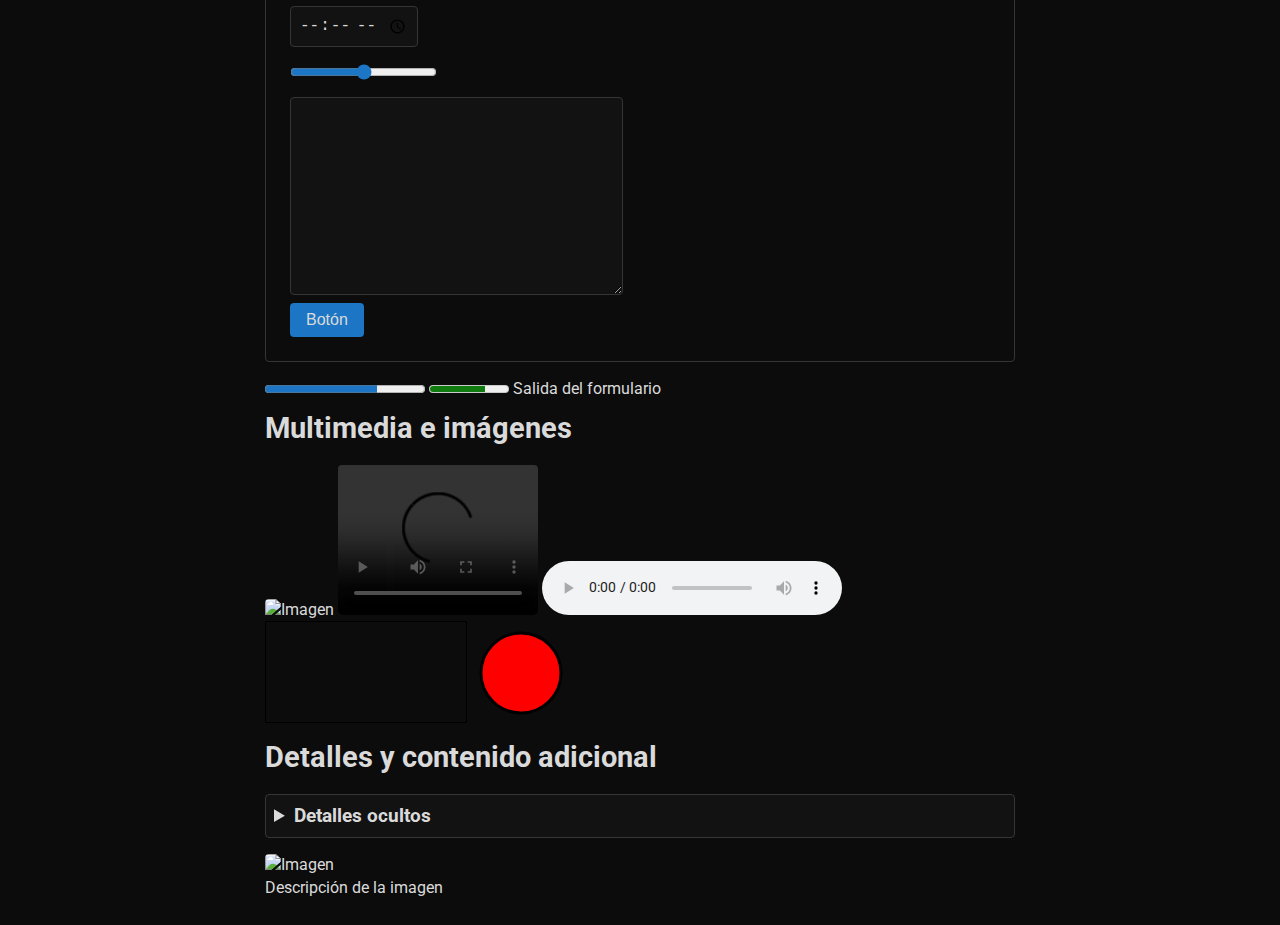
==== commit fffcccd3: "last html elements and update todo list" ====
--- a/demo.html
+++ b/demo.html
@@ -35,6 +35,10 @@
       <p><cite>Cita de autor</cite></p>
       <p><strong>Negrita</strong>, <em>Énfasis</em>, <b>Bold</b>, <i>Itálica</i>, <small>Texto pequeño</small></p>
       <p>Código: <code>console.log('Hola')</code></p>
+      <p>Preformateado: <pre>console.log('Hola')</pre></p>
+       <p>Teclado: <kbd>Ctrl + Enter</kbd></p>
+      <p>Sample: <samp> Keyboard not found</samp></p>
+      <p>Variable: <var>x</var></p>
       <p>Subíndice: H<sub>2</sub>O, Superíndice: x<sup>2</sup></p>
       <p>Texto eliminado <del>antes</del> y agregado <ins>después</ins></p>
       <p>Abreviatura: <abbr title="Hypertext Markup Language">HTML</abbr></p>
--- a/db.css
+++ b/db.css
@@ -145,13 +145,23 @@
   font-style: normal;
 }
 
-code {
+kbd,
+code,
+pre,
+samp {
   background-color: var(--input-background-2);
   padding: 0.25rem;
   border-radius: var(--border-radius);
   color: var(--text-1);
 }
-
+kbd {
+  font-size: 0.9rem;
+  font-weight: bold;
+  border-bottom: 2px solid var(--primary);
+}
+var {
+  font-family: monospace;
+}
 abbr {
   cursor: help;
 }
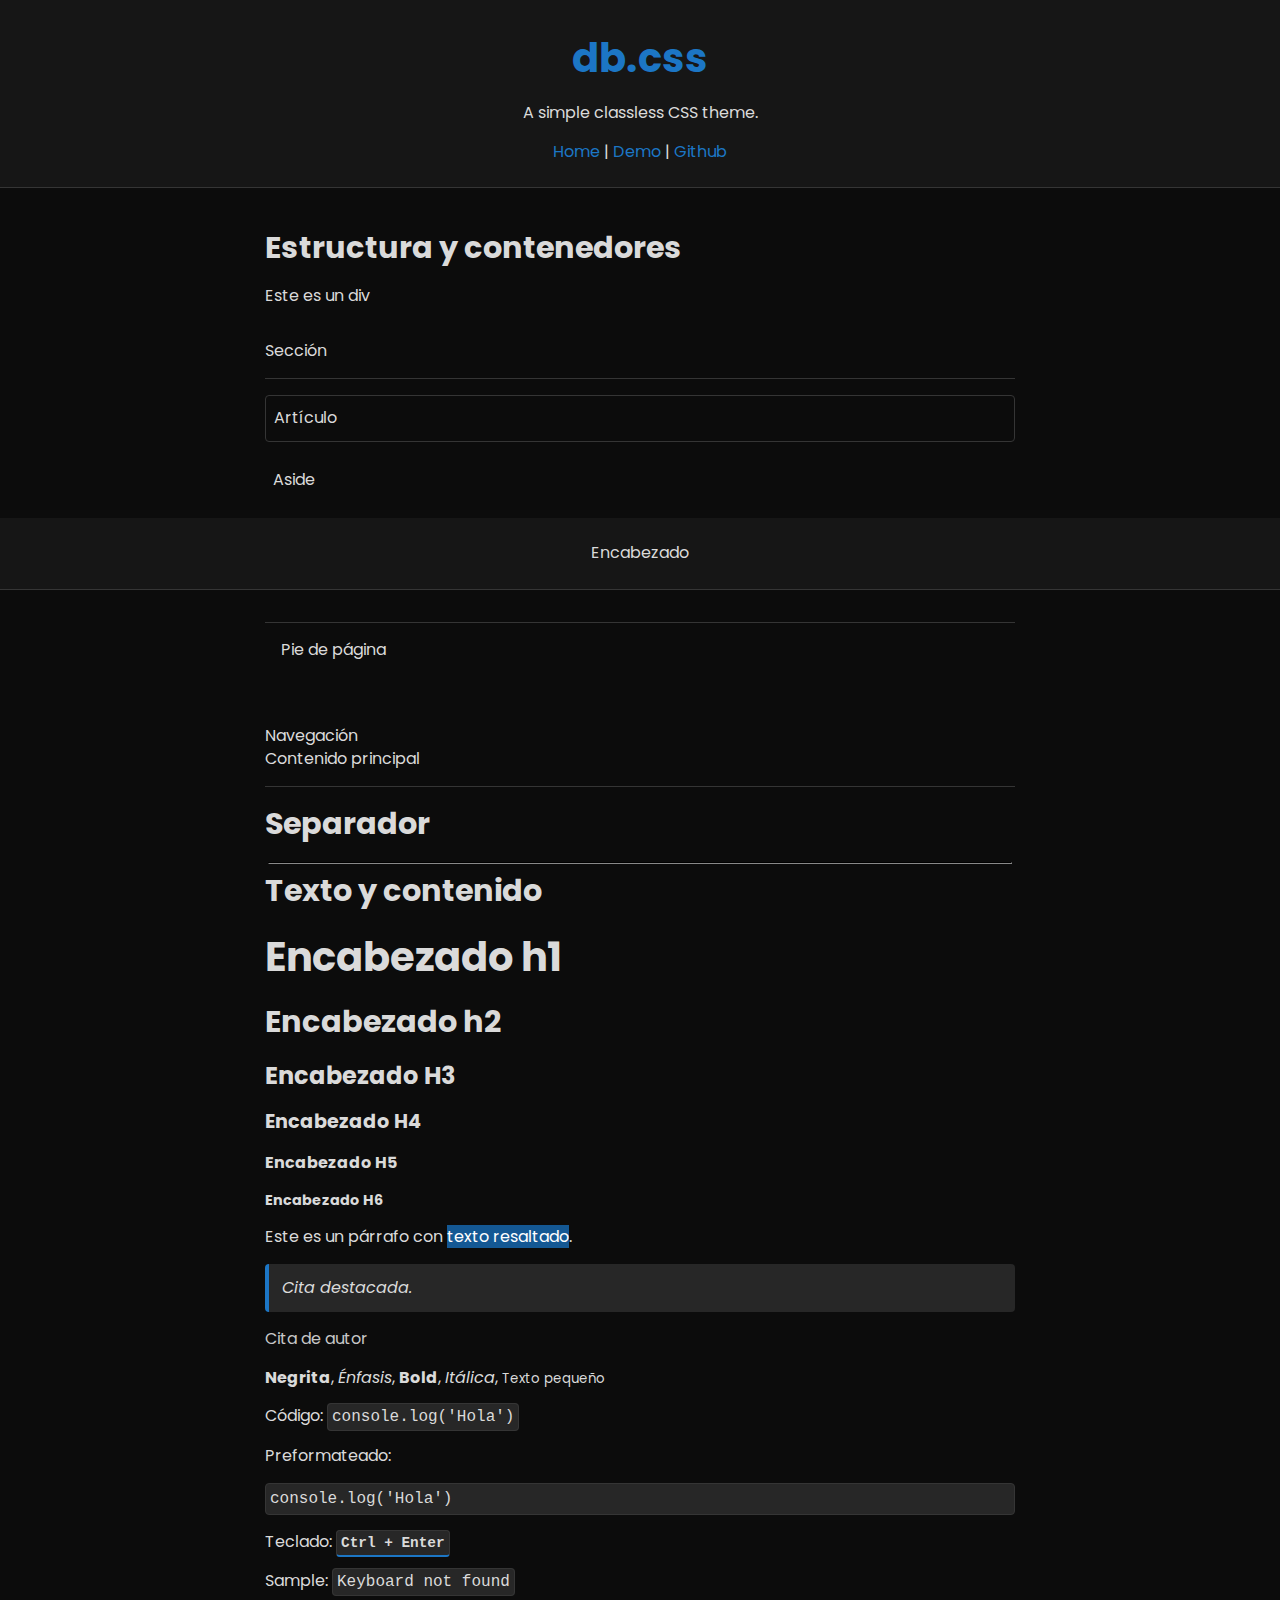
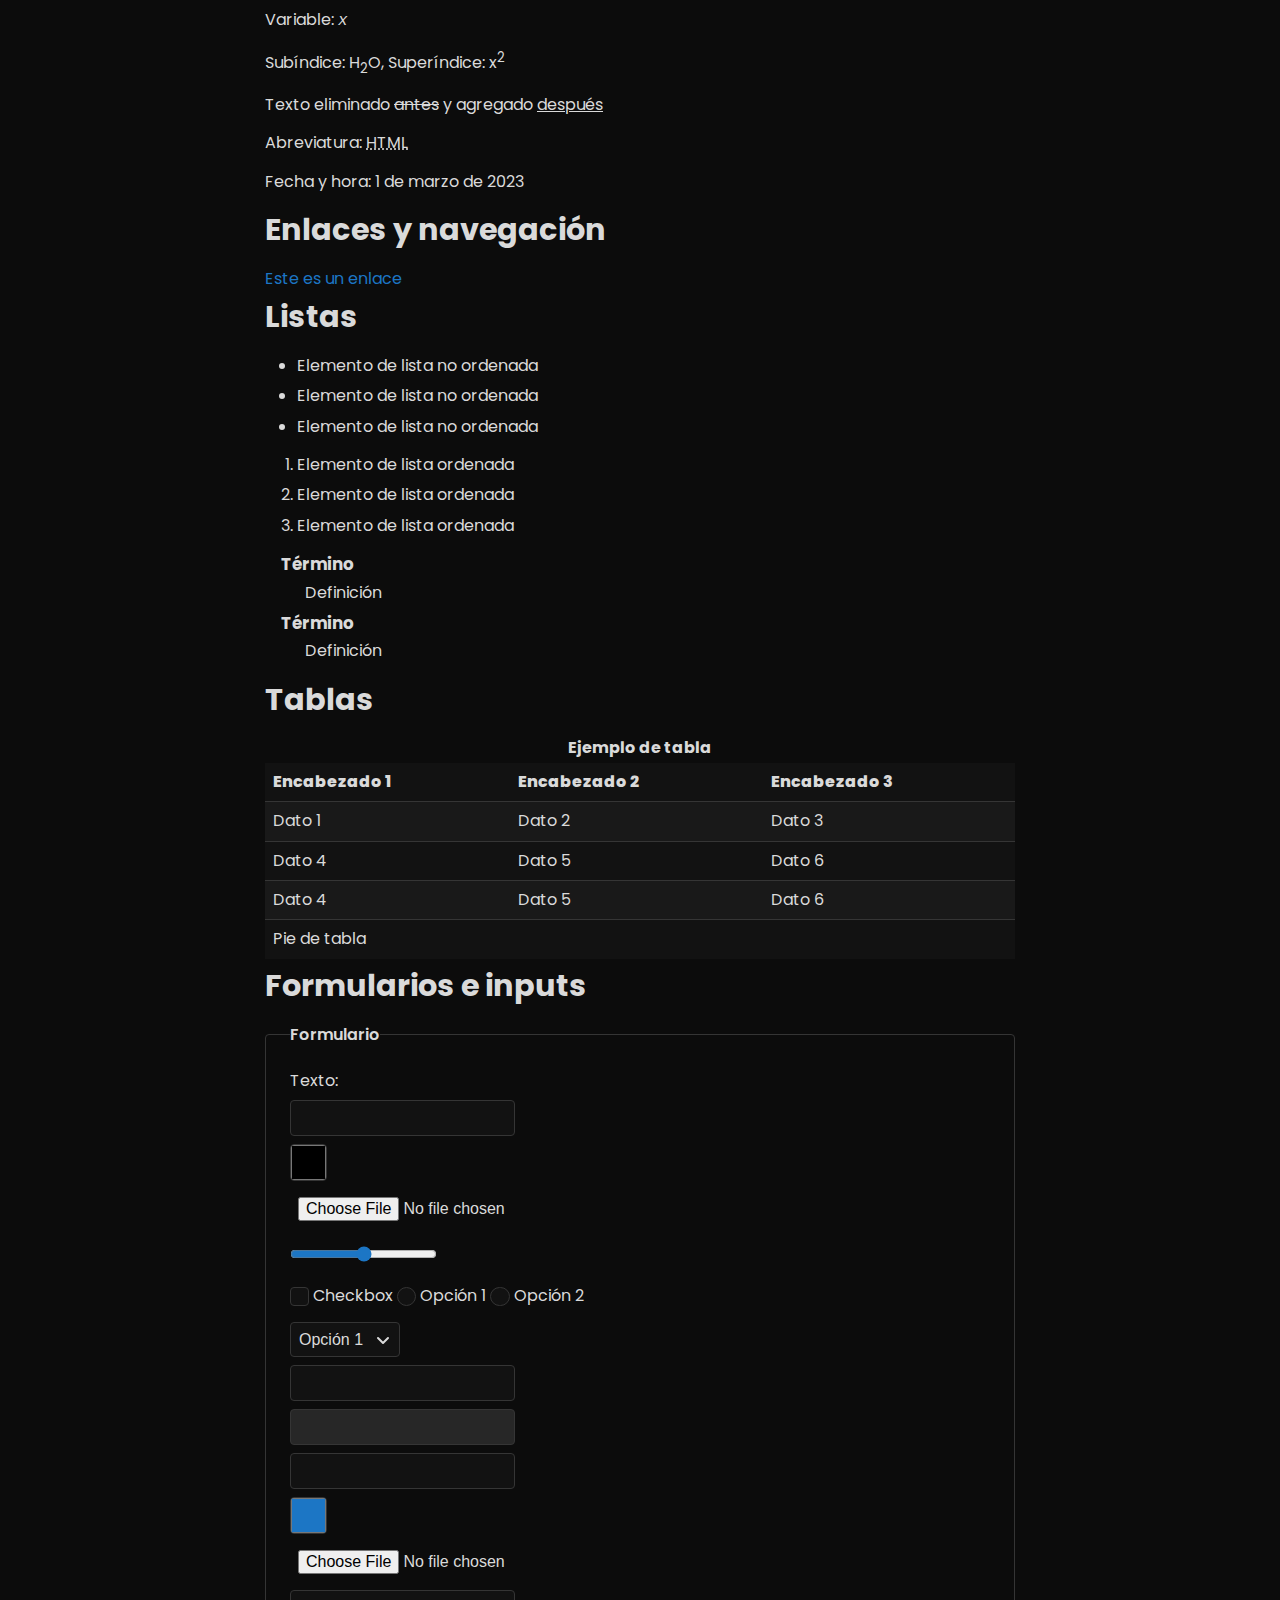
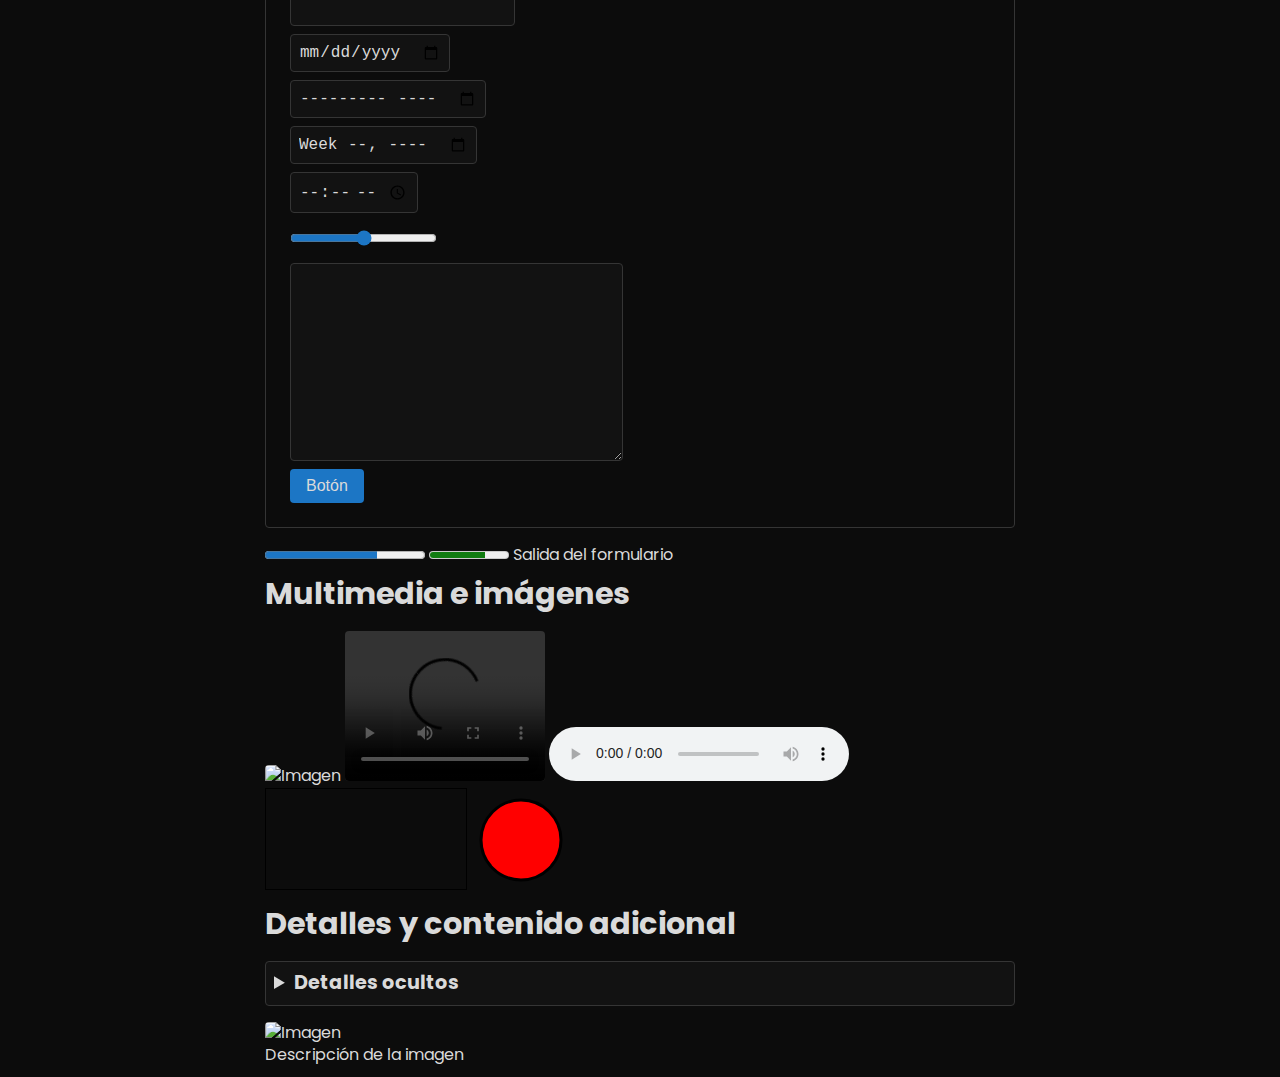
==== commit 24e8d105: "fix: update scrollbar colors and improve navigation links in demo and index pages" ====
--- a/demo.html
+++ b/demo.html
@@ -7,16 +7,29 @@
     <link rel="stylesheet" href="./db.css" />
   </head>
   <body>
+    <header>
+      <h1> db.css</h1>
+      <p >A simple classless CSS theme.</p>
+      <nav>
+          <a href="/">Home</a>
+          |
+          <a href="/demo.html"> Demo</a>
+          |
+          <a target="_blank" rel="noopener noreferrer" href="http://github.com/damianbarzola/db.css">Github</a>
+      </nav>
+  </header>
+   <section>
     <h2>Estructura y contenedores</h2>
 
-      <div>Este es un div</div>
-      <section>Sección</section>
-      <article>Artículo</article>
-      <aside>Aside</aside>
-      <header>Encabezado</header>
-      <footer>Pie de página</footer>
-      <nav>Navegación</nav>
-      <main>Contenido principal</main>
+    <div>Este es un div</div>
+    <section>Sección</section>
+    <article>Artículo</article>
+    <aside>Aside</aside>
+    <header>Encabezado</header>
+    <footer>Pie de página</footer>
+    <nav>Navegación</nav>
+    <main>Contenido principal</main>
+   </section>
 
     <h2>Separador</h2>
 
@@ -24,8 +37,8 @@
 
     <h2>Texto y contenido</h2>
 
-      <h1>Encabezado H1</h1>
-      <h2>Encabezado H2</h2>
+      <h1>Encabezado h1</h1>
+      <h2>Encabezado h2</h2>
       <h3>Encabezado H3</h3>
       <h4>Encabezado H4</h4>
       <h5>Encabezado H5</h5>
--- a/db.css
+++ b/db.css
@@ -1,10 +1,10 @@
-@import url("https://fonts.googleapis.com/css2?family=Roboto:ital,wght@0,100;0,300;0,400;0,500;0,700;0,900;1,100;1,300;1,400;1,500;1,700;1,900&display=swap");
+@import url("https://fonts.googleapis.com/css2?family=Poppins:wght@300;400;500;600;700;800&display=swap");
 
 :root {
   --text-1: #dadada;
   --text-2: #c7c7c7;
-  --scrollbar-1: #040a0f;
-  --scrollbar-2: #202b38;
+  --scrollbar-1: #03070a;
+  --scrollbar-2: #2c2c2c;
   --background-1: #0c0c0c;
   --background-2: #161616;
   --input-background-1: #121212;
@@ -18,49 +18,32 @@
 
   --border-radius: 4px;
 }
-
-/* @media (prefers-color-scheme: light) {
-  :root {
-    --text-1: #0f0f0f;
-    --text-2: #4b4b4b;
-    --scrollbar-1: rgb(170, 170, 170);
-    --scrollbar-2: #fff;
-    --background-1: #eaeaea;
-    --input-background-1: #dbdbdb;
-    --input-background-2: #888888;
-    --input-background-3: #afafaf;
-    --border: #353535;
-    --select-arrow: url("");
-  }
-} */
 * {
   margin: 0;
   padding: 0;
 }
-@import url("https://fonts.googleapis.com/css2?family=Poppins:wght@300;400;500;600;700;800&display=swap");
-
 html {
-  font-family: "Poppins", "Roboto", "Open Sans", "Helvetica Neue", sans-serif;
+  font-family: Poppins, "Open Sans", "Helvetica Neue", sans-serif;
   scrollbar-color: var(--scrollbar-1) var(--scrollbar-2);
-  scrollbar-width: 4px;
-}
-
+  scrollbar-width: var(--border-radius);
+}
 body {
-  /* color-scheme: dark; */
   max-width: 750px;
   background: var(--background-1);
   color: var(--text-1);
   font-size: 1rem;
   line-height: 1.4;
-  padding: 1rem;
   margin: 0 auto;
-}
-/* Containers */
+  padding: 0 1rem;
+  overflow-x: hidden;
+}
 section {
-  padding: 2rem 0;
-  border-top: 1px solid var(--border);
+  padding: 1rem 0;
   border-bottom: 1px solid var(--border);
-  margin: 2rem 0;
+  margin: 1rem 0;
+}
+section:last-child {
+  border-bottom: none;
 }
 article {
   padding: 0.7rem 0.5rem;
@@ -69,11 +52,21 @@
   border-radius: var(--border-radius);
 }
 header {
-  padding: 2rem 1rem 1rem 1rem;
+  padding: 1.5rem 0;
+  border-bottom: 1px solid var(--border);
+  text-align: center;
   background-color: var(--background-2);
-  margin: 2rem 0;
-  border-bottom: 1px solid var(--border);
-}
+  position: relative;
+  left: 50%;
+  right: 50%;
+  margin-left: -50vw;
+  margin-right: -49vw;
+  width: 100vw;
+}
+header h1 {
+  color: var(--primary);
+}
+
 footer {
   padding: 1rem 1rem 2rem 1rem;
   border-top: 1px solid var(--border);
@@ -83,15 +76,10 @@
   padding: 0.7rem 0.5rem;
   margin: 1rem 0;
 }
-
-/* Separators */
-
 hr {
   margin: 0.2rem;
   border-color: var(--border);
 }
-
-/* Titles */
 h1,
 h2,
 h3,
@@ -100,17 +88,16 @@
 h6 {
   font-weight: bolder;
   margin-bottom: 1rem;
-  margin-top: 0.5rem;
-}
-
+  margin-top: 0.4rem;
+}
 h1 {
-  font-size: 2.4rem;
+  font-size: 2.5rem;
 }
 h2 {
-  font-size: 1.8rem;
+  font-size: 1.9rem;
 }
 h3 {
-  font-size: 1.4rem;
+  font-size: 1.5rem;
 }
 h4 {
   font-size: 1.2rem;
@@ -121,12 +108,10 @@
 h6 {
   font-size: 0.9rem;
 }
-/* Texts */
 p,
 span {
   margin: 1rem 0;
 }
-
 ::selection,
 mark {
   background-color: var(--primary-hover);
@@ -144,7 +129,6 @@
   color: var(--text-2);
   font-style: normal;
 }
-
 kbd,
 code,
 pre,
@@ -152,7 +136,12 @@
   background-color: var(--input-background-2);
   padding: 0.25rem;
   border-radius: var(--border-radius);
+  border: 1px solid var(--border);
   color: var(--text-1);
+  margin-bottom: 1rem;
+}
+pre {
+  overflow: auto;
 }
 kbd {
   font-size: 0.9rem;
@@ -165,8 +154,6 @@
 abbr {
   cursor: help;
 }
-
-/* Anchor */
 a {
   color: var(--primary);
   text-decoration: none;
@@ -175,9 +162,6 @@
   color: var(--primary-hover);
   text-decoration: underline;
 }
-
-/* Inputs */
-
 textarea,
 select,
 input {
@@ -204,7 +188,6 @@
   border: 1px solid var(--primary);
   outline: none;
 }
-
 input[type="color"] {
   padding: 0;
   height: 2.3rem;
@@ -212,7 +195,6 @@
   width: 2.3rem;
   cursor: pointer;
 }
-
 input[type="color"]::-webkit-color-swatch-wrapper {
   padding: 0;
 }
@@ -227,7 +209,6 @@
   background: none;
   border: none;
 }
-
 input[type="range"],
 input[type="file"] {
   background-color: none;
@@ -235,7 +216,6 @@
 input[type="checkbox"],
 input[type="radio"] {
   display: initial;
-
   position: relative;
   vertical-align: middle;
   width: 1.2rem;
@@ -248,7 +228,6 @@
 input[type="radio"]:checked {
   background-color: var(--primary);
 }
-
 input[type="checkbox"]:checked::after {
   content: "✔";
   color: var(--input-background-1);
@@ -268,23 +247,18 @@
   left: 54%;
   transform: translate(-50%, -50%);
 }
-
 input[type="range"] {
   appearance: auto;
   accent-color: var(--primary);
 }
-
 progress {
   accent-color: var(--primary);
 }
-
-/* Select */
 select {
   background: var(--input-background-1) var(--select-arrow) calc(100% - 4px)
     no-repeat;
   padding-right: 35px;
 }
-/*Form*/
 form {
   margin-bottom: 1rem;
 }
@@ -298,9 +272,6 @@
   font-weight: 600;
   font-size: 1rem;
 }
-
-/* Buttons */
-
 button,
 input[type="submit"],
 input[type="reset"],
@@ -314,15 +285,12 @@
   background-color: var(--primary);
   color: var(--text-1);
 }
-
 button:hover,
 input[type="submit"]:hover,
 input[type="reset"]:hover,
 input[type="button"]:hover {
   background: var(--primary-hover);
 }
-
-/* Table */
 table {
   width: 100%;
   border: var(--border);
@@ -352,39 +320,31 @@
   background: var(--input-background-1);
   border: none;
 }
-/* Lists*/
 ol,
 ul {
   padding-left: 2rem;
   margin: 1rem 0;
 }
-
 li {
   margin-top: 0.5rem;
 }
-
 dl {
   padding-left: 1rem;
   margin: 1rem 0;
 }
-
 dt {
   font-weight: bold;
   margin-bottom: 0.3rem;
   font-size: 1.05rem;
 }
-
 dd {
   margin-left: 1.5rem;
   margin-bottom: 0.5rem;
 }
-
-/* Media */
 video,
 img {
   border-radius: var(--border-radius);
 }
-/* Details */
 details {
   padding: 0.5rem;
   background-color: var(--input-background-1);
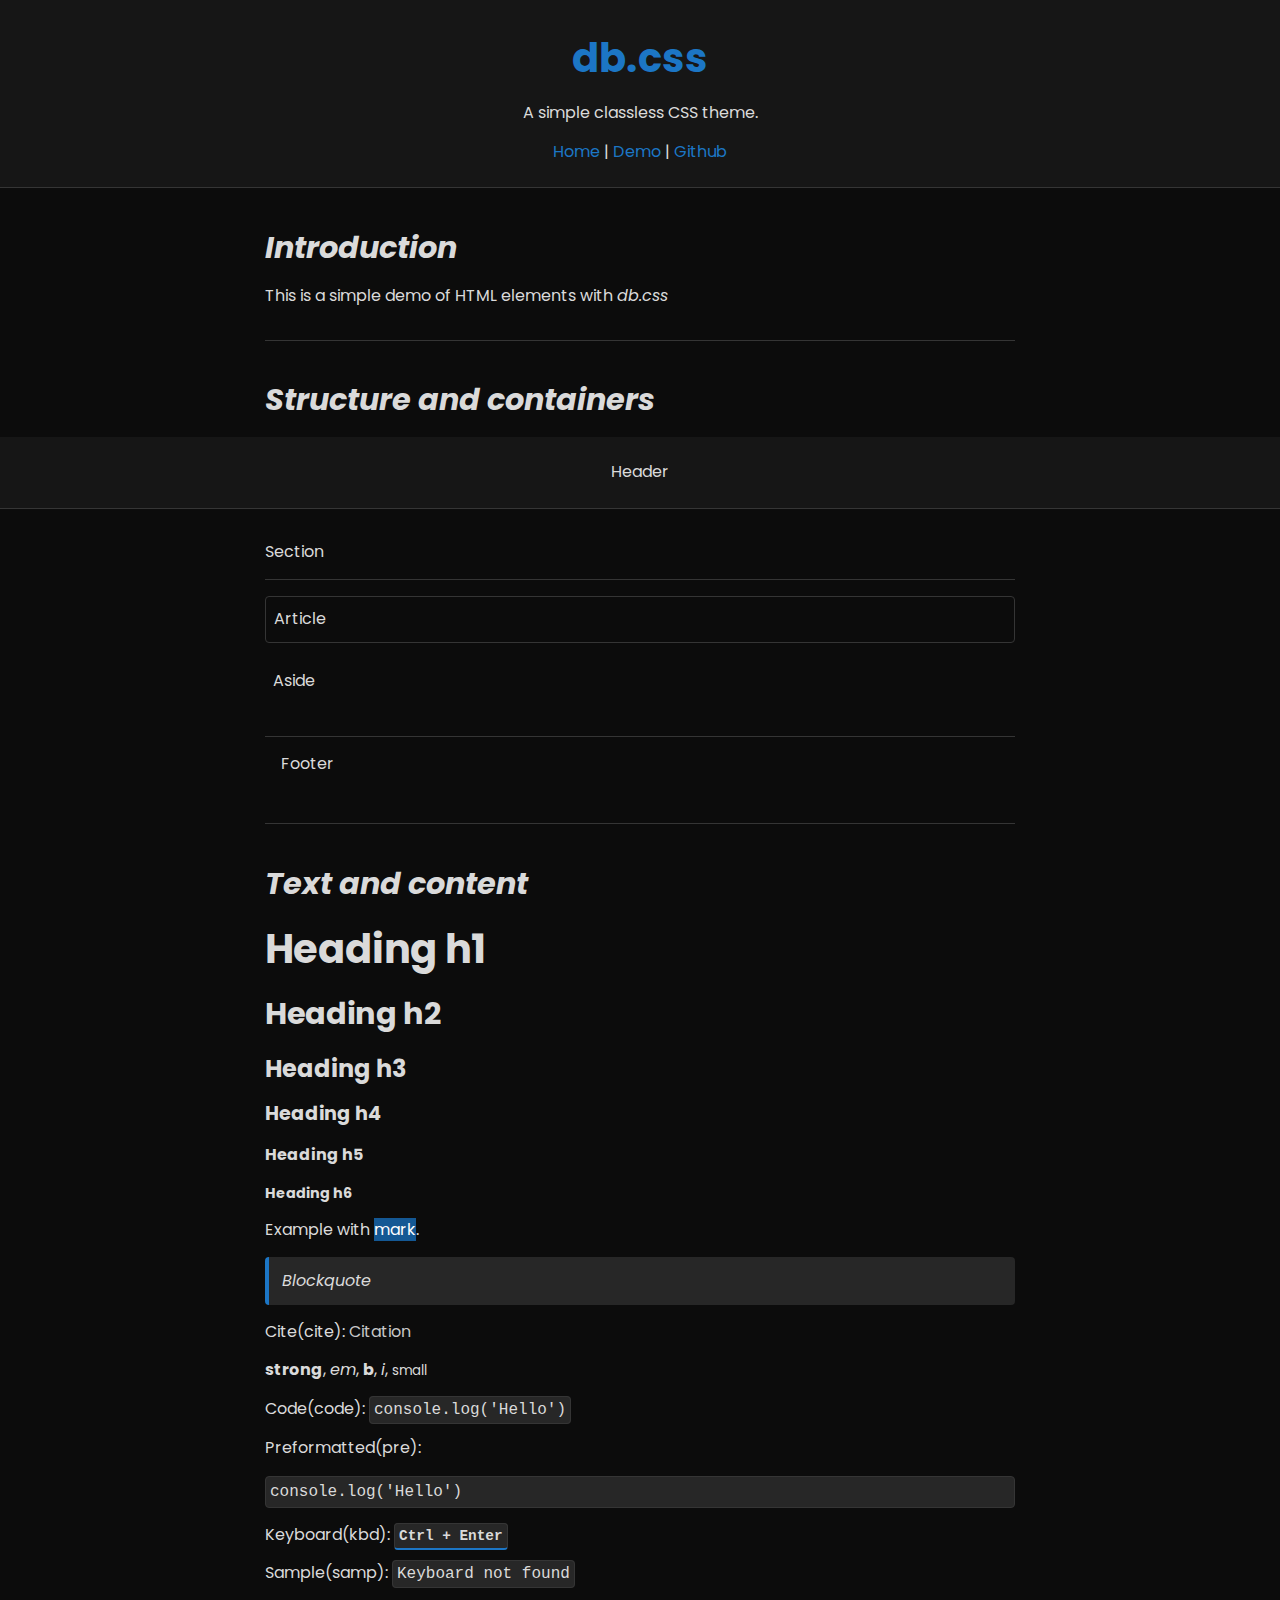
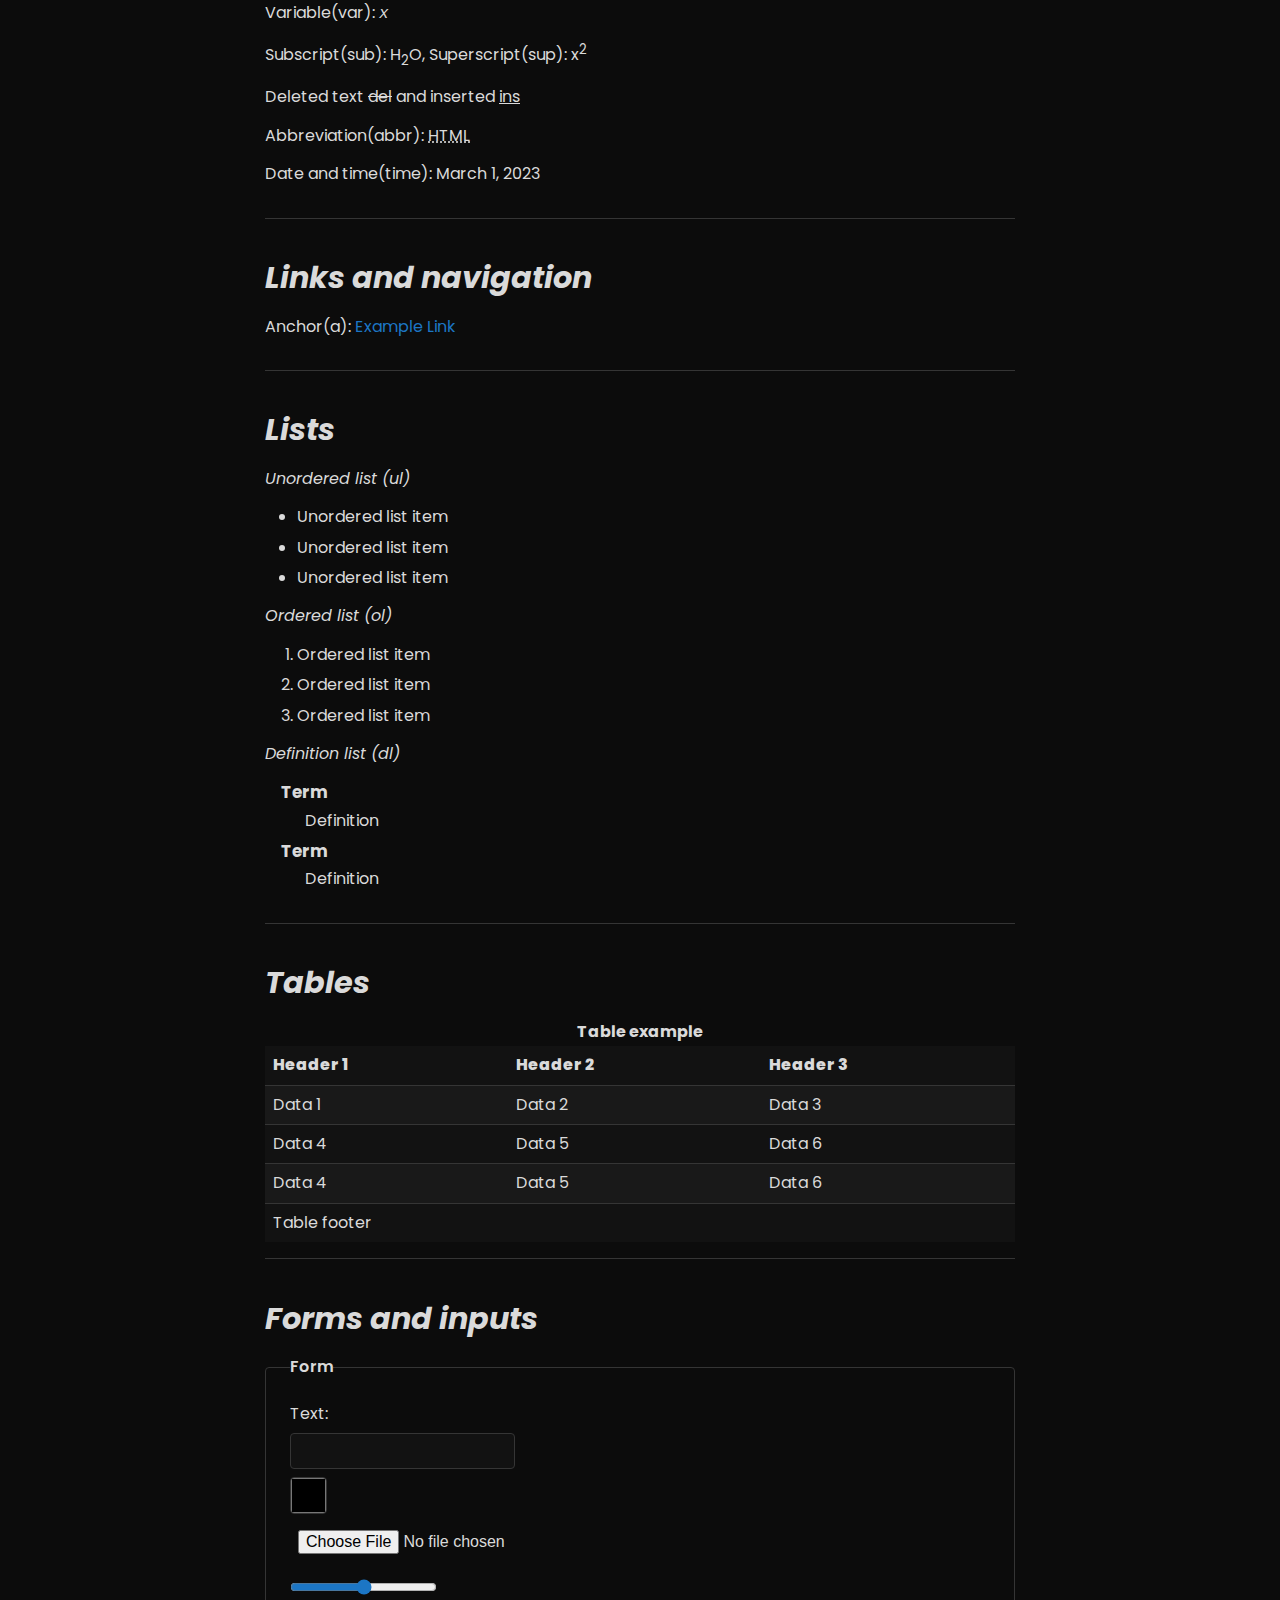
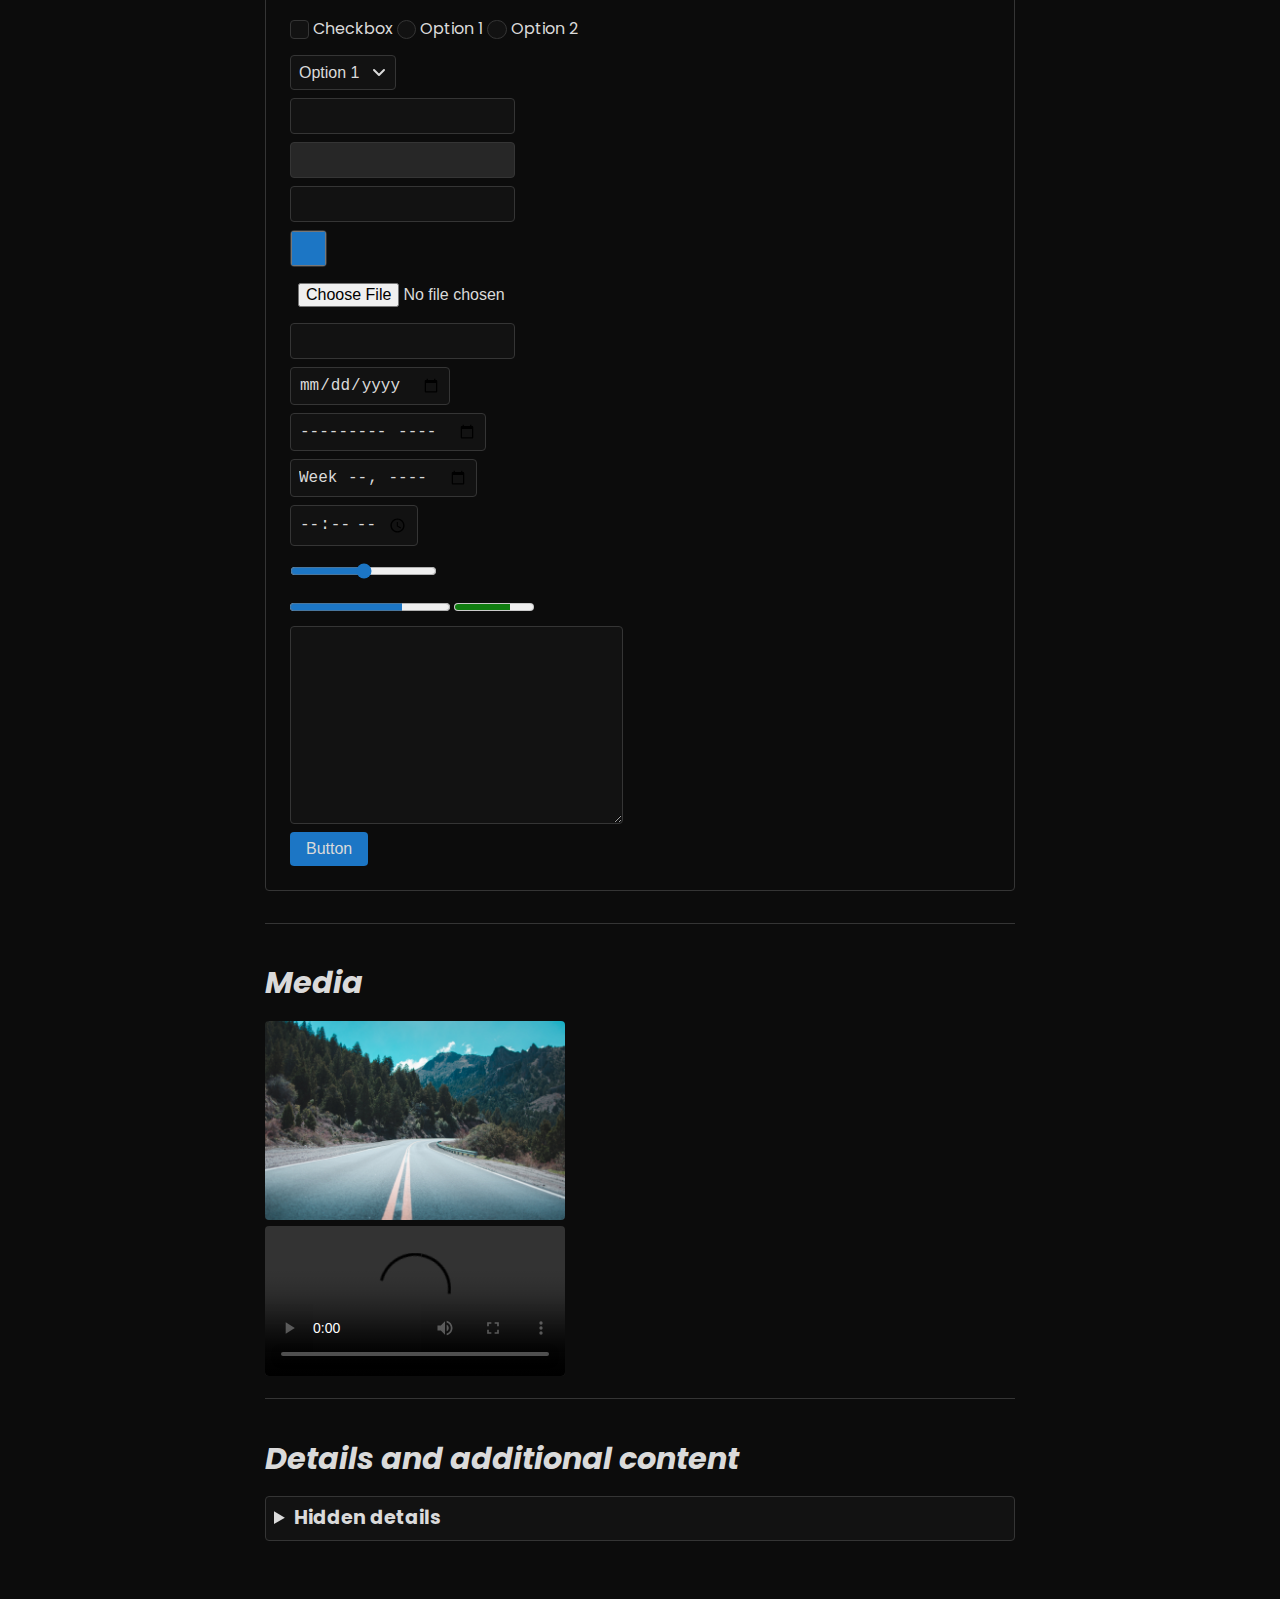
==== commit 819ddbb9: "feat: update demo and index pages with English translations and improved footer layout" ====
--- a/demo.html
+++ b/demo.html
@@ -1,174 +1,207 @@
 <!DOCTYPE html>
-<html lang="es">
-  <head>
-    <meta charset="UTF-8" />
-    <meta name="viewport" content="width=device-width, initial-scale=1.0" />
-    <title>Ejemplos de Elementos HTML con CSS</title>
-    <link rel="stylesheet" href="./db.css" />
-  </head>
-  <body>
-    <header>
-      <h1> db.css</h1>
-      <p >A simple classless CSS theme.</p>
-      <nav>
-          <a href="/">Home</a>
-          |
-          <a href="/demo.html"> Demo</a>
-          |
-          <a target="_blank" rel="noopener noreferrer" href="http://github.com/damianbarzola/db.css">Github</a>
-      </nav>
+<html lang="en">
+
+<head>
+  <meta charset="UTF-8" />
+  <meta name="viewport" content="width=device-width, initial-scale=1.0" />
+  <title>HTML Elements Examples with CSS</title>
+  <link rel="stylesheet" href="./db.css" />
+</head>
+
+<body>
+  <header>
+    <h1>db.css</h1>
+    <p>A simple classless CSS theme.</p>
+    <nav>
+      <a href="/">Home</a>
+      |
+      <a href="/demo.html">Demo</a>
+      |
+      <a target="_blank" rel="noopener noreferrer" href="http://github.com/damianbarzola/db.css">Github</a>
+    </nav>
   </header>
-   <section>
-    <h2>Estructura y contenedores</h2>
-
-    <div>Este es un div</div>
-    <section>Sección</section>
-    <article>Artículo</article>
+  <section>
+    <h2><i>Introduction</i></h2>
+    <p>
+      This is a simple demo of HTML elements with <i>db.css</i>
+    </p>
+  </section>
+  <section>
+    <h2><i>Structure and containers</i></h2>
+
+    <header>Header</header>
+    <section>Section</section>
+    <article>Article</article>
     <aside>Aside</aside>
-    <header>Encabezado</header>
-    <footer>Pie de página</footer>
-    <nav>Navegación</nav>
-    <main>Contenido principal</main>
-   </section>
-
-    <h2>Separador</h2>
-
-      <hr>
-
-    <h2>Texto y contenido</h2>
-
-      <h1>Encabezado h1</h1>
-      <h2>Encabezado h2</h2>
-      <h3>Encabezado H3</h3>
-      <h4>Encabezado H4</h4>
-      <h5>Encabezado H5</h5>
-      <h6>Encabezado H6</h6>
-      <p>Este es un párrafo con <mark>texto resaltado</mark>.</p>
-      <blockquote>Cita destacada.</blockquote>
-      <p><cite>Cita de autor</cite></p>
-      <p><strong>Negrita</strong>, <em>Énfasis</em>, <b>Bold</b>, <i>Itálica</i>, <small>Texto pequeño</small></p>
-      <p>Código: <code>console.log('Hola')</code></p>
-      <p>Preformateado: <pre>console.log('Hola')</pre></p>
-       <p>Teclado: <kbd>Ctrl + Enter</kbd></p>
-      <p>Sample: <samp> Keyboard not found</samp></p>
-      <p>Variable: <var>x</var></p>
-      <p>Subíndice: H<sub>2</sub>O, Superíndice: x<sup>2</sup></p>
-      <p>Texto eliminado <del>antes</del> y agregado <ins>después</ins></p>
-      <p>Abreviatura: <abbr title="Hypertext Markup Language">HTML</abbr></p>
-      <p>Fecha y hora: <time datetime="2023-03-01">1 de marzo de 2023</time></p>
-
-    <h2>Enlaces y navegación</h2>
-
-      <a href="#">Este es un enlace</a>
-
-    <h2>Listas</h2>
-
-    <ul>
-      <li>Elemento de lista no ordenada</li>
-      <li>Elemento de lista no ordenada</li>
-      <li>Elemento de lista no ordenada</li>
-    </ul>
-    <ol>
-      <li>Elemento de lista ordenada</li>
-      <li>Elemento de lista ordenada</li>
-      <li>Elemento de lista ordenada</li>
-    </ol>
-    <dl>
-      <dt>Término</dt>
-      <dd>Definición</dd>
-      <dt>Término</dt>
-      <dd>Definición</dd>
-    </dl>
-
-    <h2>Tablas</h2>
-
-      <table>
-          <caption>Ejemplo de tabla</caption>
-            <thead>
-                <tr>
-                    <th>Encabezado 1</th>
-                    <th>Encabezado 2</th>
-                    <th>Encabezado 3</th>
-                </tr>
-            </thead>
-            <tbody>
-                <tr>
-                    <td>Dato 1</td>
-                    <td>Dato 2</td>
-                    <td>Dato 3</td>
-                </tr>
-                <tr>    
-                    <td>Dato 4</td>
-                    <td>Dato 5</td>
-                    <td>Dato 6</td>
-                </tr>
-                <tr>    
-                    <td>Dato 4</td>
-                    <td>Dato 5</td>
-                    <td>Dato 6</td>
-                </tr>
-            </tbody>
-            <tfoot>
-                <tr>
-                    <td colspan="3">Pie de tabla</td>
-                </tr>
-            </tfoot>
-          
-      </table>
-
-    <h2>Formularios e inputs</h2>
-
-      <form>
-          <fieldset>
-              <legend>Formulario</legend>
-              <label>Texto: <input type="text"></label>
-              <input type="color">
-              <input type="file">
-              <input type="range">
-              <input type="checkbox"> Checkbox
-              <input type="radio" name="radio"> Opción 1
-              <input type="radio" name="radio"> Opción 2
-              <select><option>Opción 1</option><option>Opción 2</option></select>
-
-              <input type="text" id="text" name="text" />
-              <input type="text" disabled />
-              <input type="text" readonly />
-              <input type="color" value="#1c76c5" />
-              <input type="file" />
-              <input type="password" />
-              <input type="date" />
-              <input type="month" />
-              <input type="week" />
-              <input type="time" />
-              <input type="range" />
-
-              <textarea name="textarea" cols="30" rows="10" ></textarea>
-        
-              <button>Botón</button>
-          </fieldset>
-      </form>
-
+    <!-- <div>Div</div> -->
+    <!-- <nav>Navigation</nav> -->
+    <!-- <main>Main content</main> -->
+    <footer>Footer</footer>
+  </section>
+
+  <!-- <h2>Separator</h2>
+    <hr> -->
+  <section>
+    <h2><i>Text and content</i></h2>
+
+    <h1>Heading h1</h1>
+    <h2>Heading h2</h2>
+    <h3>Heading h3</h3>
+    <h4>Heading h4</h4>
+    <h5>Heading h5</h5>
+    <h6>Heading h6</h6>
+    <p>Example with <mark>mark</mark>.</p>
+    <blockquote>Blockquote </blockquote>
+    <p>Cite(cite): <cite>Citation</cite></p>
+    <p><strong>strong</strong>, <em>em</em>, <b>b</b>, <i>i</i>, <small>small</small></p>
+    <p>Code(code): <code>console.log('Hello')</code></p>
+    <p>Preformatted(pre):
+    <pre>console.log('Hello')</pre>
+    </p>
+    <p>Keyboard(kbd): <kbd>Ctrl + Enter</kbd></p>
+    <p>Sample(samp): <samp>Keyboard not found</samp></p>
+    <p>Variable(var): <var>x</var></p>
+    <p>Subscript(sub): H<sub>2</sub>O, Superscript(sup): x<sup>2</sup></p>
+    <p>Deleted text <del>del</del> and inserted <ins>ins</ins></p>
+    <p>Abbreviation(abbr): <abbr title="Hypertext Markup Language">HTML</abbr></p>
+    <p>Date and time(time): <time datetime="2023-03-01">March 1, 2023</time></p>
+  </section>
+
+ <section>
+  <h2><i>Links and navigation</i></h2>
+
+  <p>Anchor(a):  <a href="#">Example Link</a></p>
+ </section>
+
+ <section>
+  <h2><i>Lists</i></h2>
+
+  <p><i>Unordered list (ul)</i></p>
+  <ul>
+    <li>Unordered list item</li>
+    <li>Unordered list item</li>
+    <li>Unordered list item</li>
+  </ul>
+
+  <p><i>Ordered list (ol)</i></p>
+  <ol>
+    <li>Ordered list item</li>
+    <li>Ordered list item</li>
+    <li>Ordered list item</li>
+  </ol>
+
+  <p><i>Definition list (dl)</i></p>
+  <dl>
+    <dt>Term</dt>
+    <dd>Definition</dd>
+    <dt>Term</dt>
+    <dd>Definition</dd>
+  </dl>
+ </section>
+
+  <section>
+    <h2><i>Tables</i></h2>
+
+  <table>
+    <caption>Table example</caption>
+    <thead>
+      <tr>
+        <th>Header 1</th>
+        <th>Header 2</th>
+        <th>Header 3</th>
+      </tr>
+    </thead>
+    <tbody>
+      <tr>
+        <td>Data 1</td>
+        <td>Data 2</td>
+        <td>Data 3</td>
+      </tr>
+      <tr>
+        <td>Data 4</td>
+        <td>Data 5</td>
+        <td>Data 6</td>
+      </tr>
+      <tr>
+        <td>Data 4</td>
+        <td>Data 5</td>
+        <td>Data 6</td>
+      </tr>
+    </tbody>
+    <tfoot>
+      <tr>
+        <td colspan="3">Table footer</td>
+      </tr>
+    </tfoot>
+  </table>
+  </section>
+
+ <section>
+  <h2><i>Forms and inputs</i></h2>
+
+  <form>
+    <fieldset>
+      <legend>Form</legend>
+      <label>Text: <input type="text"></label>
+      <input type="color">
+      <input type="file">
+      <input type="range">
+      <input type="checkbox"> Checkbox
+      <input type="radio" name="radio"> Option 1
+      <input type="radio" name="radio"> Option 2
+      <select>
+        <option>Option 1</option>
+        <option>Option 2</option>
+      </select>
+      <input type="text" id="text" name="text" />
+      <input type="text" disabled />
+      <input type="text" readonly />
+      <input type="color" value="#1c76c5" />
+      <input type="file" />
+      <input type="password" />
+      <input type="date" />
+      <input type="month" />
+      <input type="week" />
+      <input type="time" />
+      <input type="range" />
       <progress value="70" max="100"></progress>
       <meter value="0.7">70%</meter>
-      <output>Salida del formulario</output>
-
-    <h2>Multimedia e imágenes</h2>
-
-      <img src="https://via.placeholder.com/100" alt="Imagen">
-      <video controls width="200"><source src="video.mp4" type="video/mp4"></video>
-      <audio controls><source src="audio.mp3" type="audio/mpeg"></audio>
-      <canvas width="200" height="100" style="border:1px solid #000"></canvas>
-      <svg width="100" height="100"><circle cx="50" cy="50" r="40" stroke="black" stroke-width="3" fill="red" /></svg>
-
-    <h2>Detalles y contenido adicional</h2>
-
-      <details>
-          <summary>Detalles ocultos</summary>
-          <p>Este es un contenido dentro de details.</p>
-      </details>
-      <figure>
-          <img src="https://via.placeholder.com/100" alt="Imagen">
-          <figcaption>Descripción de la imagen</figcaption>
-      </figure>
-  </body>
-</html>
+      <!-- <output>Form output</output> -->
+      <textarea name="textarea" cols="30" rows="10"></textarea>
+      <button>Button</button>
+    </fieldset>
+  </form>
+ </section>
+
+
+
+  <section>
+    <h2><i>Media</i></h2>
+  <img src="image.jpg" width="300"  alt="Image"><br>
+  <video controls width="300">
+    <source src="video.mp4" type="video/mp4">
+  </video>
+  <br>
+  <!-- <audio controls>
+    <source src="audio.mp3" type="audio/mpeg">
+  </audio> -->
+  <!-- <canvas width="200" height="100" style="border:1px solid #000"></canvas> -->
+  <!-- <svg width="100" height="100">
+    <circle cx="50" cy="50" r="40" stroke="black" stroke-width="3" fill="red" />
+  </svg> -->
+  </section>
+
+  <section>
+    <h2><i>Details and additional content</i></h2>
+  <details>
+    <summary>Hidden details</summary>
+    <p>This is content inside details.</p>
+  </details>
+  <!-- <figure>
+    <img src="image.jpg" width="300" alt="Image">
+    <figcaption>Image description</figcaption>
+  </figure> -->
+  </section>
+</body>
+
+</html>--- a/db.css
+++ b/db.css
@@ -68,9 +68,13 @@
 }
 
 footer {
-  padding: 1rem 1rem 2rem 1rem;
+  padding: 1rem 1rem 0rem 1rem;
   border-top: 1px solid var(--border);
   margin: 2rem 0;
+}
+footer span {
+  text-align: center;
+  display: block;
 }
 aside {
   padding: 0.7rem 0.5rem;
